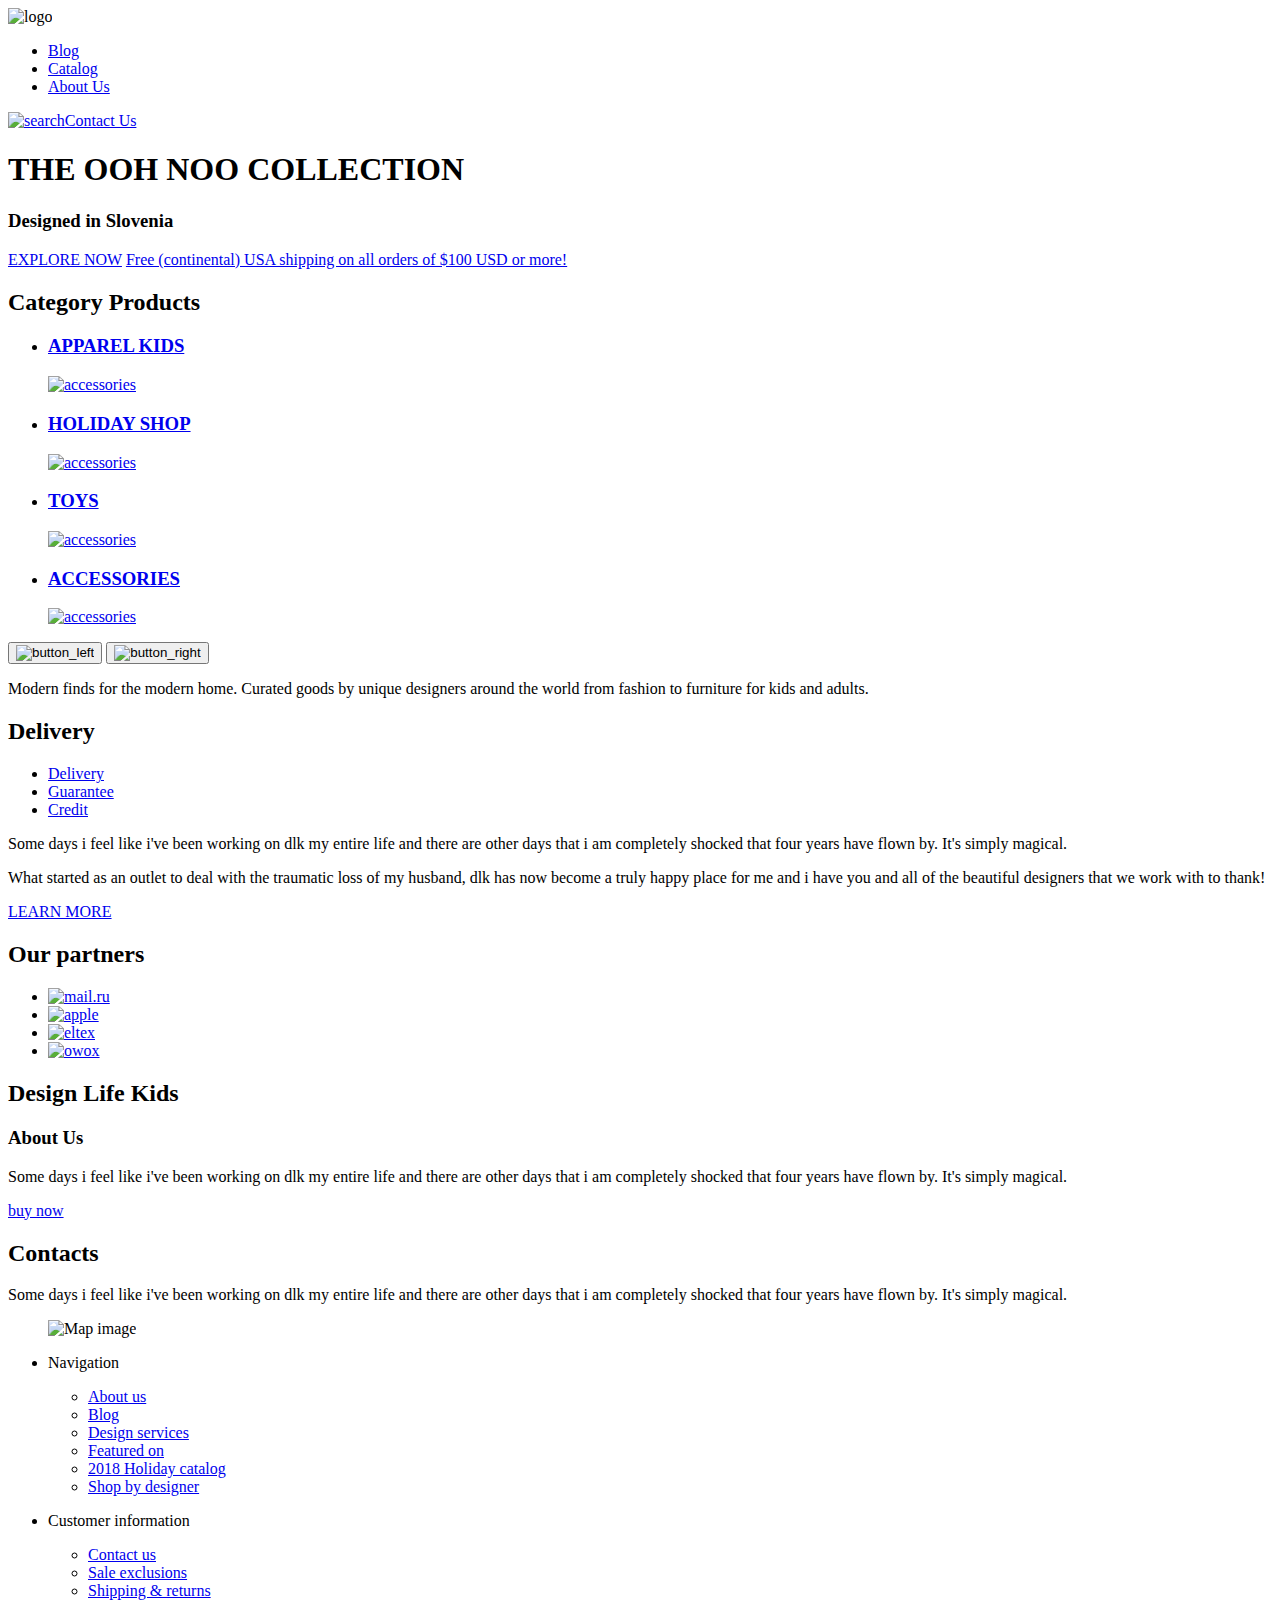
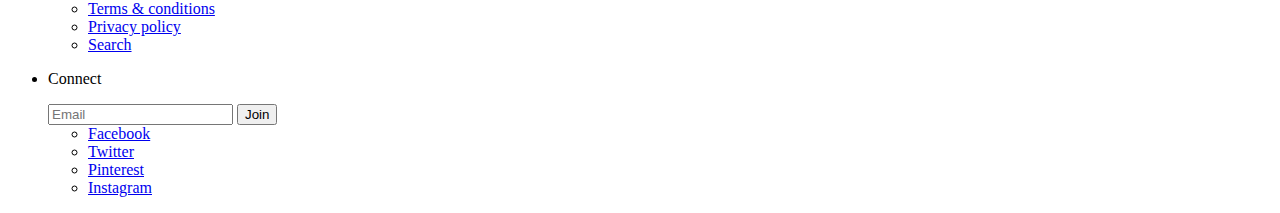
==== index.html @ 6ba68899 "Merge pull request #1 from Bakalavr163/main" ====
<!DOCTYPE html>
<html lang="en">
<head>
    <meta charset="UTF-8">
    <meta http-equiv="X-UA-Compatible" content="IE=edge">
    <meta name="viewport" content="width=device-width, initial-scale=1.0">
    <title>Home page DLK</title>
    <link rel="stylesheet" href="css/common.css" class="css" />
    <link rel="stylesheet" href="css/style.css" class="css" />
</head>
<body>
    <header class="header">
        <img src="#" alt="logo" class="logo">
        <nav class="nav">
            <ul>
                <li>
                    <a href="#">Blog</a>
                </li>
                <li>
                    <a href="#">Catalog</a>
                </li>
                <li>
                    <a href="#">About Us</a>
                </li>
            </ul>
        </nav>
        <a href="#"><img src="#" alt="search">Contact  Us</a>
    </header>

    <main class="container">
        <section class="banner">
            <div class="banner__screen">
                <h1 class="banner__heading">THE OOH NOO COLLECTION</h1>
                <h3 class="banner__title">Designed in Slovenia</h3>
                <a href="#" target="_blank" class="button banner__button">EXPLORE NOW</a>
                <a href="#" target="_blank" class="banner__link">
                Free (continental) USA shipping on all orders of $100 USD or more!</a>
                </div>
        </section>

        <section class="services">
            <h2 class="products_heading">Category Products</h2>
            <ul>
                <li>
                    <a href="#"><h3>APPAREL KIDS</h3></a>
                    <a href="#"><img src="#" alt="accessories"></a>
                </li>
                <li>
                    <a href="#"><h3>HOLIDAY SHOP</h3></a>
                    <a href="#"><img src="#" alt="accessories"></a>
                </li>
                <li>
                    <a href="#"><h3>TOYS</h3></a>
                    <a href="#"><img src="#" alt="accessories"></a>
                </li>
                <li>
                    <a href="#"><h3>ACCESSORIES</h3></a>
                    <a href="#"><img src="#" alt="accessories"></a>
                </li>
            </ul>
        <div>
            <button type="button" class="button_left"><img src="#" alt="button_left"></button>
            <button type="button" class="button_right"><img src="#" alt="button_right"></button>
            <p>Modern finds for the modern home. Curated goods by unique designers around the world from fashion to furniture for kids and adults.</p>
        </div>
        </section>

        <section class="delivery">
            <div class="delivery__info">
              <h2 class="delivery__heading">Delivery</h2>
              <ul class="delivery__list undoted">
                <li class="delivery__item delivery__active">
                  <a href="#" target="_blank" class="delivery__link">Delivery</a>
                </li>
                <li class="delivery__item">
                  <a href="#" target="_blank" class="delivery__link">Guarantee</a>
                </li>
                <li class="delivery__item">
                  <a href="#" target="_blank" class="delivery__link">Credit</a>
                </li>
              </ul>
              <div class="delivery__wraptext">
                <p class="delivery__text">
                  Some days i feel like i've been working on dlk my entire life and
                  there are other days that i am completely shocked that four years
                  have flown by. It's simply magical.
                </p>
                <p class="delivery__text">
                  What started as an outlet to deal with the traumatic loss of my
                  husband, dlk has now become a truly happy place for me and i have
                  you and all of the beautiful designers that we work with to thank!
                </p>
              </div>
              <a href="#" target="_blank" class="button delivery__button">LEARN MORE</a>
            </div>
        </section>

        <section class="partners">
            <h2>Our partners</h2> 
            <ul class="partners__list undoted">
                <li class="partners__item partners__mail">
                  <a href="https://mail.ru/" target="_blank" class="partners__link">
                    <img src="img/mail.png" alt="mail.ru" class="partners__img" />
                  </a>
                </li>
                <li class="partners__item partners__apple">
                  <a
                    href="https://www.apple.com/ru/"
                    target="_blank"
                    class="partners__link"
                  >
                    <img src="img/apple.png" alt="apple" class="partners__img" />
                  </a>
                </li>
                <li class="partners__item partners__eltex">
                  <a
                    href="https://eltex-co.ru/"
                    target="_blank"
                    class="partners__link"
                  >
                    <img src="img/eltex.png" alt="eltex" class="partners__img" />
                  </a>
                </li>
                <li class="partners__item partners__owox">
                  <a
                    href="https://www.owox.ru/"
                    target="_blank"
                    class="partners__link"
                  >
                    <img src="img/owox.png" alt="owox" class="partners__img" />
                  </a>
                </li>
            </ul>
        </section> 
        
        <section class="information">
            <div class="design">
              <div class="design__wrap">
                <h2 class="design__heading">Design Life Kids</h2>
                <h3 class="design__title">About Us</h3>
                <p class="design__text">
                  Some days i feel like i've been working on dlk my entire life and
                  there are other days that i am completely shocked that four years
                  have flown by. It's simply magical.
                </p>
                <a href="#" target="_blank" class="button">buy now</a>
              </div>
            </div>
            <div class="contacts">
              <div class="contacts__wrap">
                <h2 class="contacts__heading">Contacts</h2>
                <p class="contacts__text">
                  Some days i feel like i've been working on dlk my entire life and
                  there are other days that i am completely shocked that four years
                  have flown by. It's simply magical.
                </p>
                <figure class="about__contacts-map">
                <img class="about__contacts-image" src="images/img_map.jpg" alt="Map image" width="473" height="196">
                </figure>
              </div>
            </div>
          </section>

    </main>

    <footer class="footer">

        <div class="footer__wrap container">
          <ul class="footer__sections">
            <li class="footer__section">
                <p class="footer__section-title">Navigation</p>
                <ul class="footer__section-list">
                  <li class="footer__section-item">
                    <a class="footer__section-link" href="#">About us</a>
                  </li>
                  <li class="footer__section-item">
                    <a class="footer__section-link" href="#">Blog</a>
                  </li>
                  <li class="footer__section-item">
                    <a class="footer__section-link" href="#">Design services</a>
                  </li>
                  <li class="footer__section-item">
                    <a class="footer__section-link" href="#">Featured on</a>
                  </li>
                  <li class="footer__section-item">
                    <a class="footer__section-link" href="#">2018 Holiday catalog</a>
                  </li>
                  <li class="footer__section-item">
                    <a class="footer__section-link" href="#">Shop by designer</a>
                  </li>
                </ul>
            </li>

            <li class="footer__section">
                <p class="footer__section-title">Customer information</p>
                <ul class="footer__section-list">
                  <li class="footer__section-item">
                    <a class="footer__section-link" href="#">Contact us</a>
                  </li>
                  <li class="footer__section-item">
                    <a class="footer__section-link" href="#">Sale exclusions</a>
                  </li>
                  <li class="footer__section-item">
                    <a class="footer__section-link" href="#">Shipping & returns</a>
                  </li>
                  <li class="footer__section-item">
                    <a class="footer__section-link" href="#">Terms & conditions</a>
                  </li>
                  <li class="footer__section-item">
                    <a class="footer__section-link" href="#">Privacy policy</a>
                  </li>
                  <li class="footer__section-item">
                    <a class="footer__section-link" href="#">Search</a>
                  </li>
                </ul>
            </li>

            <li class="footer__section">
                <p class="footer__section-title">Connect</p>
                  <form class="footer__section-form" method="post" action="handler.php">
                    <input class="footer__section-input" type="text" name="mailto" value="" placeholder="Email">
                    <button class="footer__section-button" type="submit" name="subscribe">Join</button>
                  </form>
                  <ul class="footer__section-social social">
   
                    <li class="social__item">
                      <a class="social__link social__link--facebook" href="#">Facebook</a>
                    </li>
   
                    <li class="social__item">
                      <a class="social__link social__link--twitter" href="#">Twitter</a>
                    </li>
   
                    <li class="social__item">
                      <a class="social__link social__link--pinterest" href="#">Pinterest</a>
                    </li>
   
                    <li class="social__item">
                      <a class="social__link social__link--instagram" href="#">Instagram</a>
                    </li>
                  </ul>
            </li>
   
          </ul>
        </div>
    </footer>
 
</body>
</html>
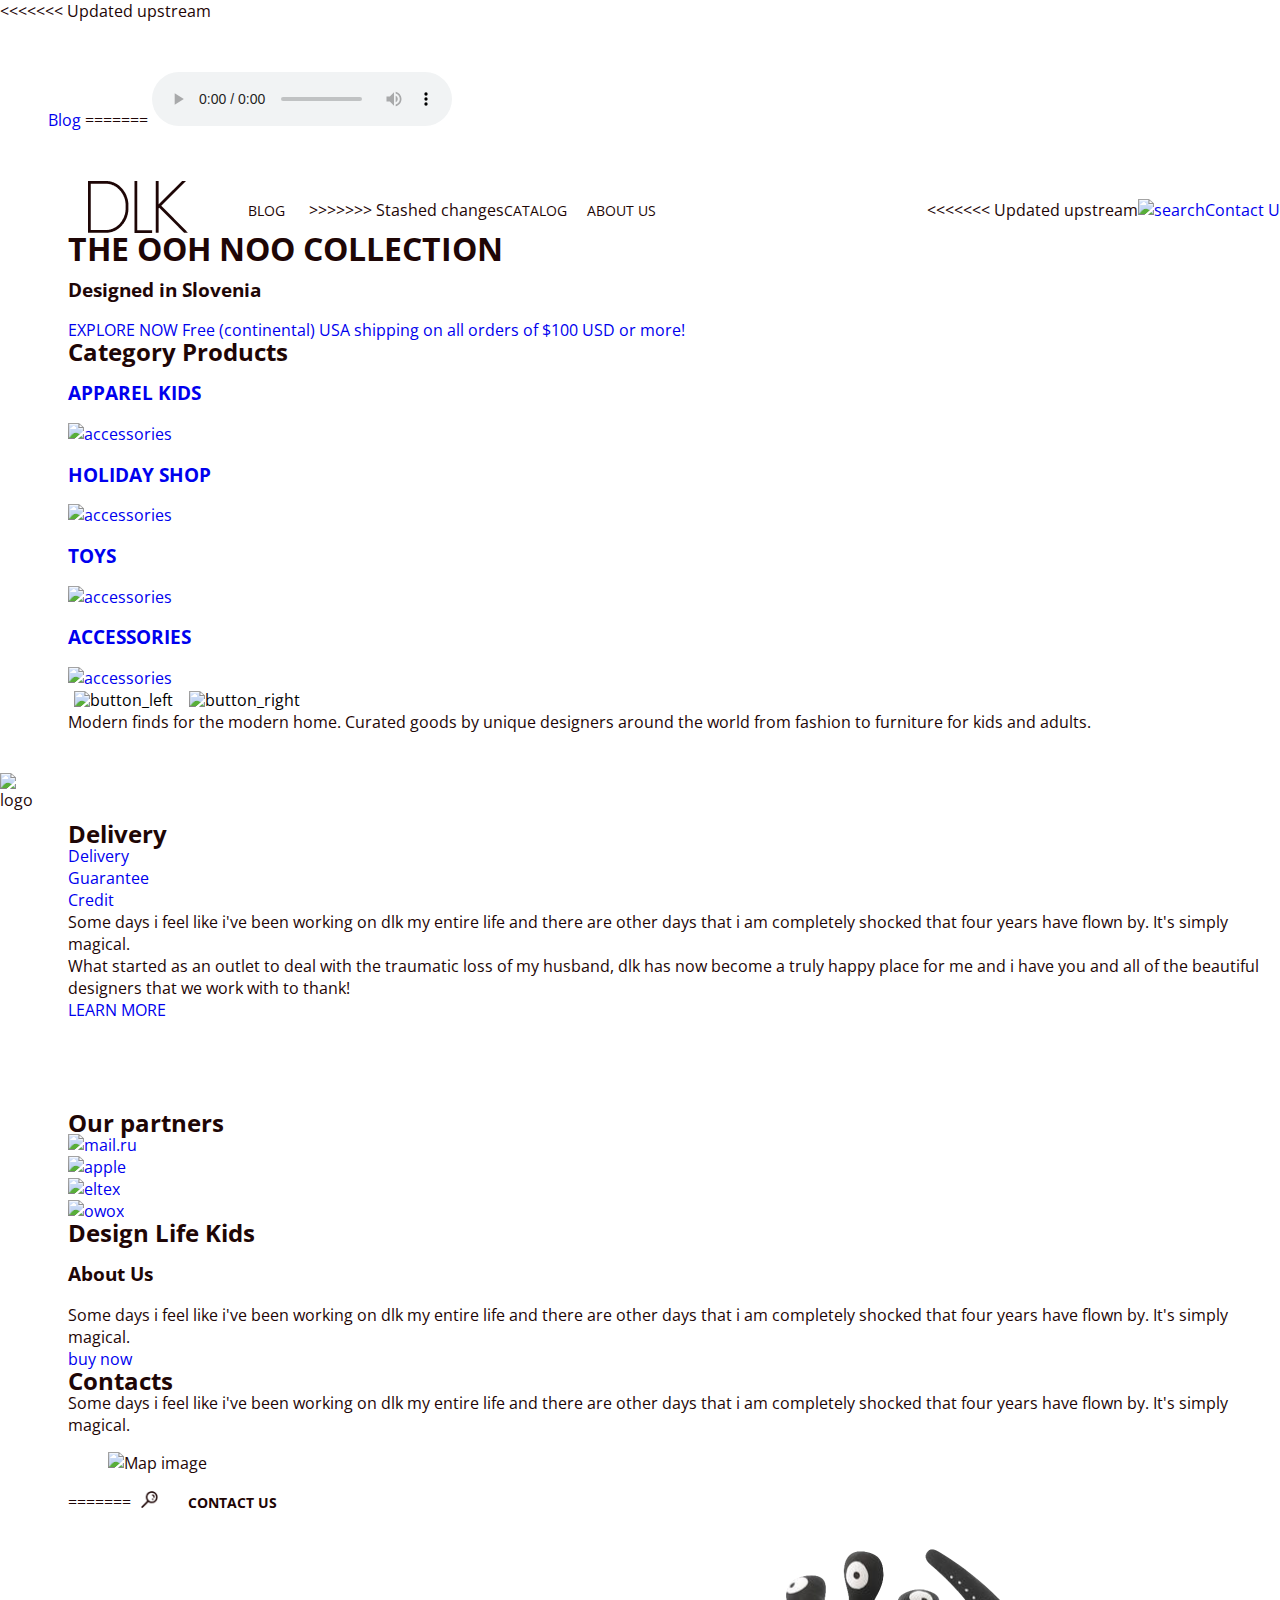
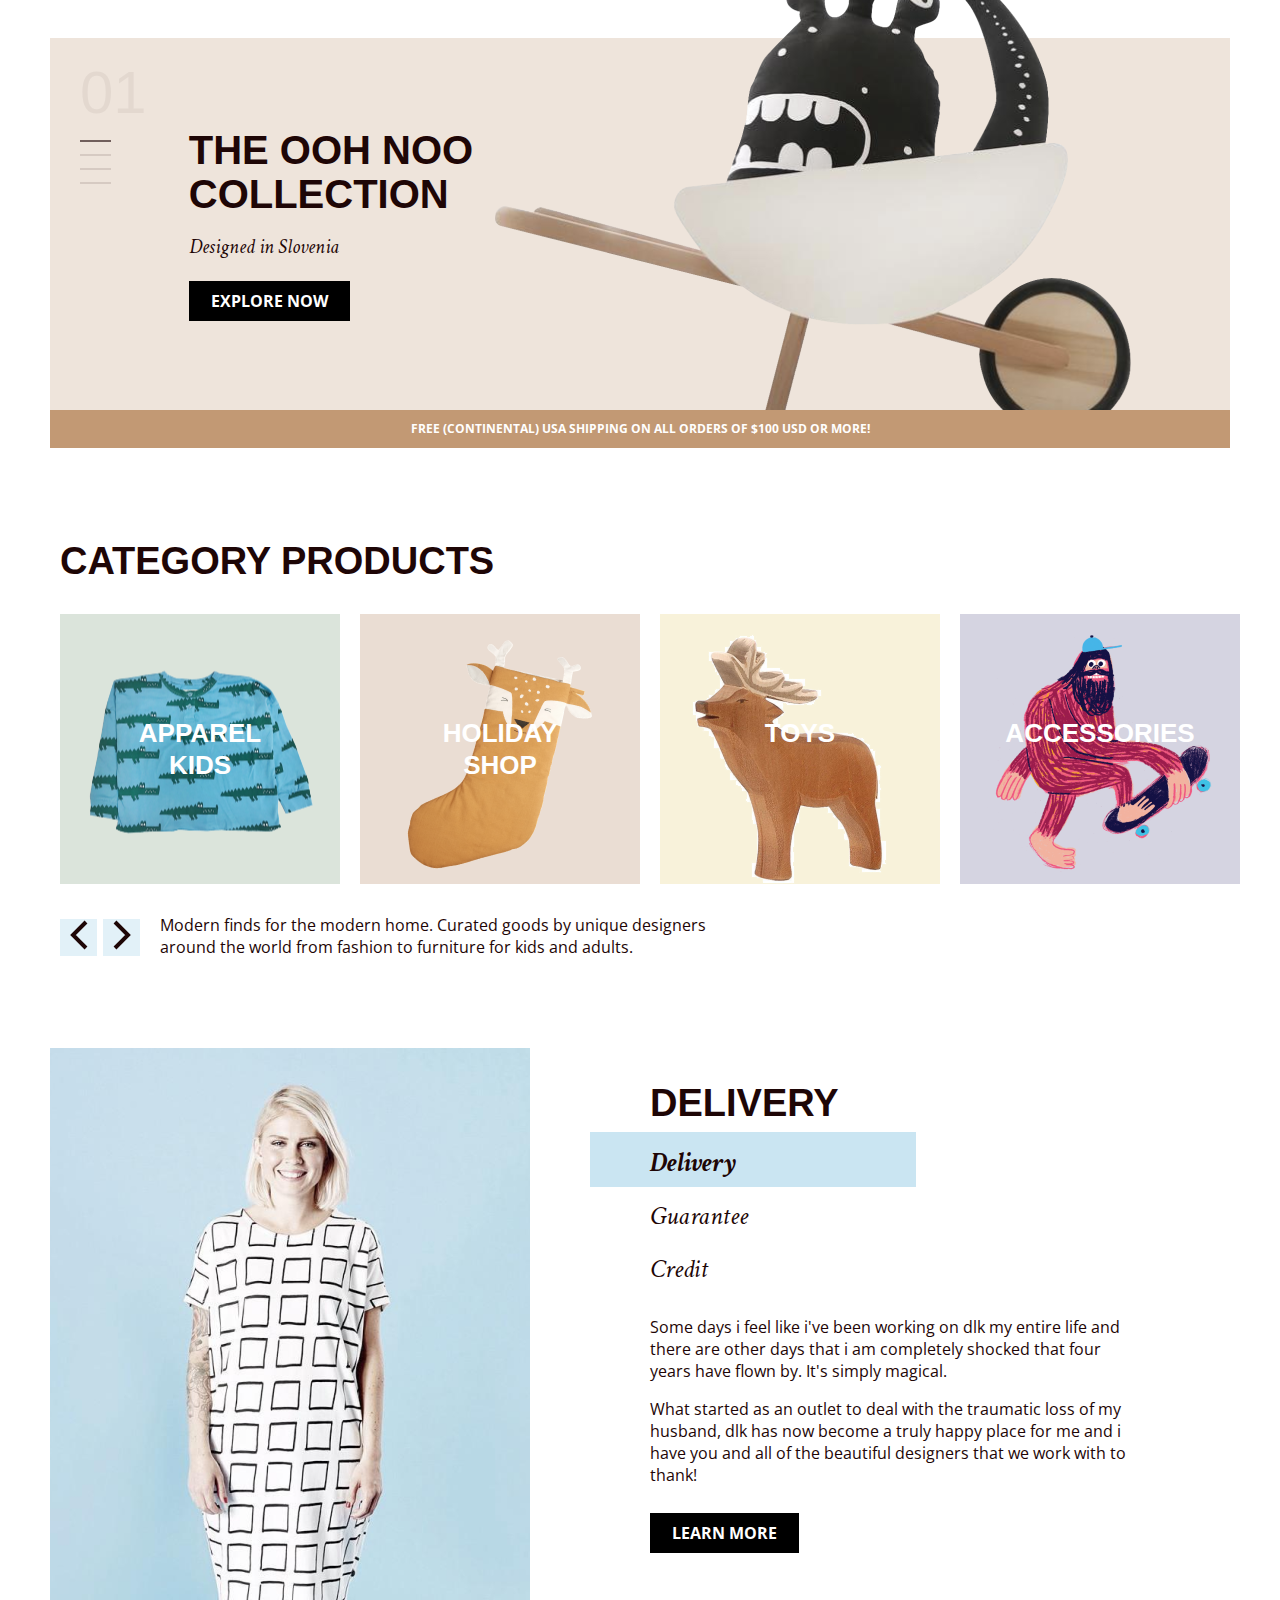
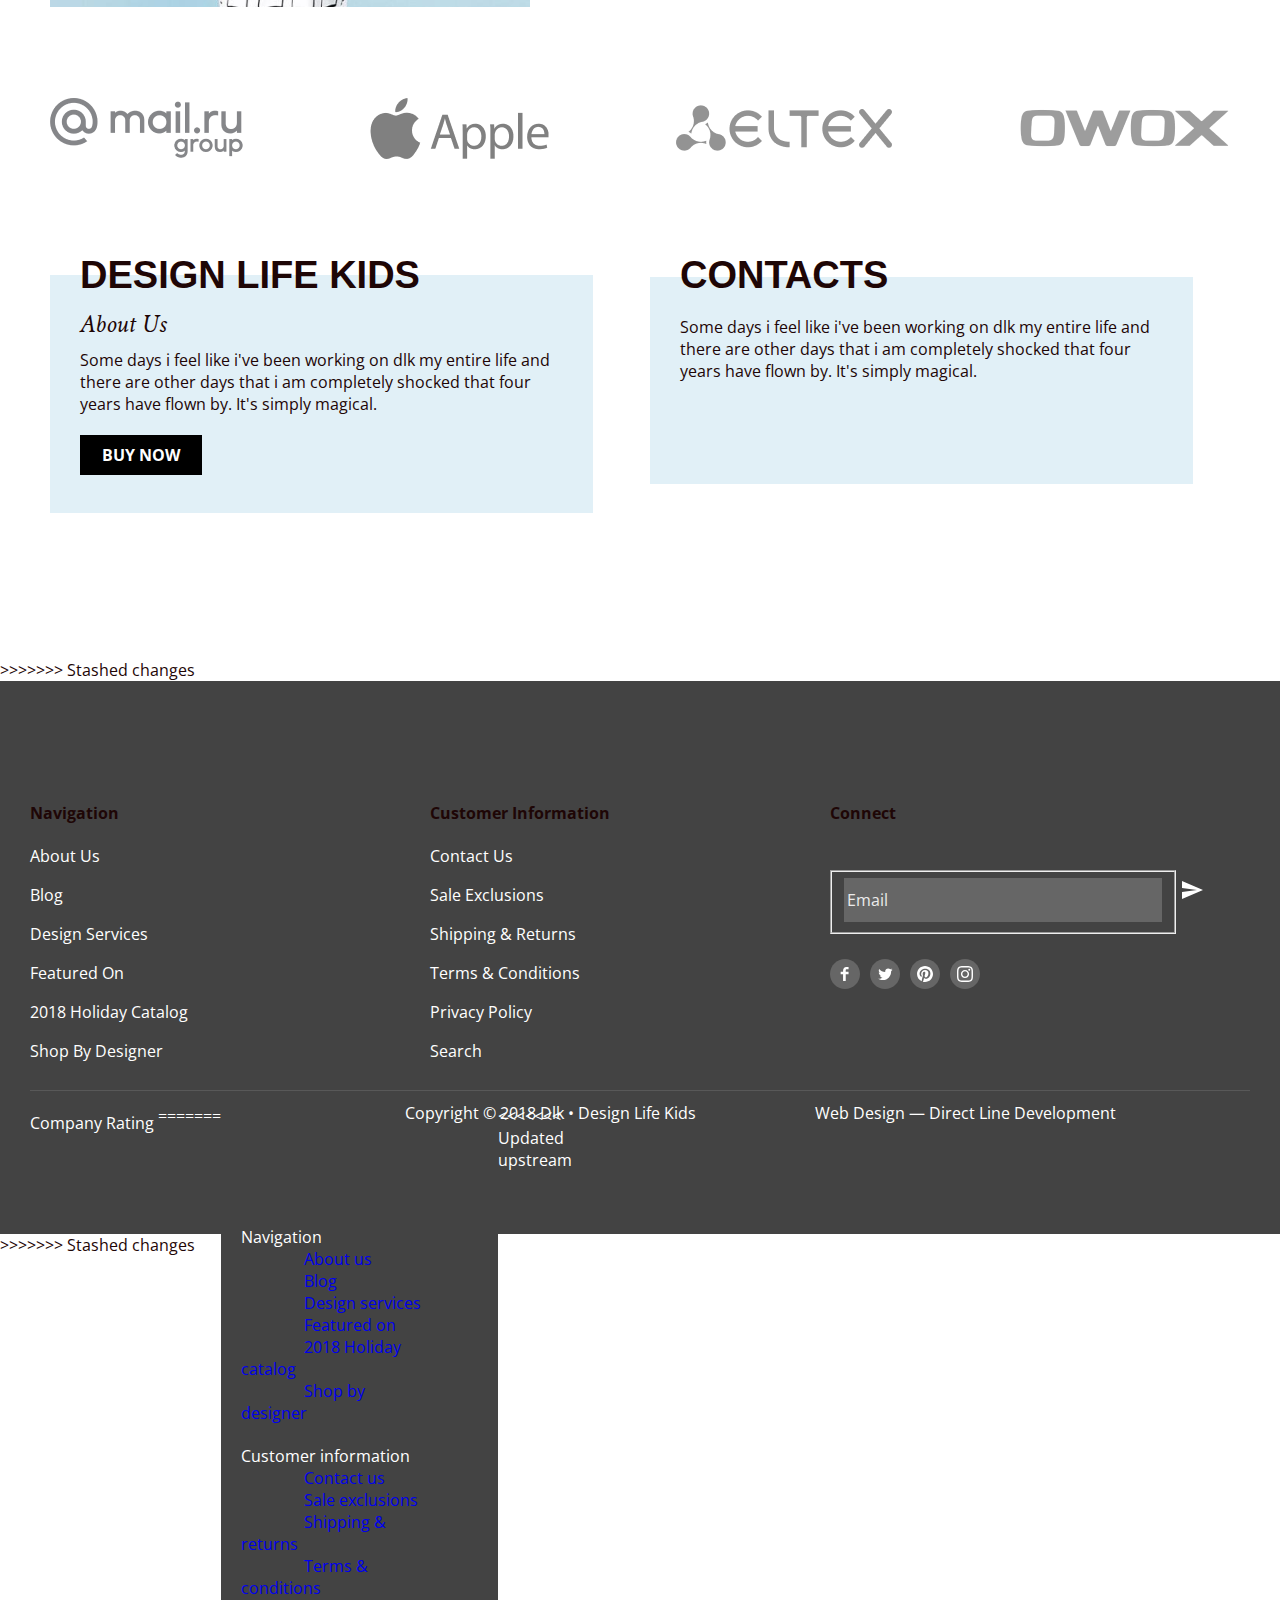
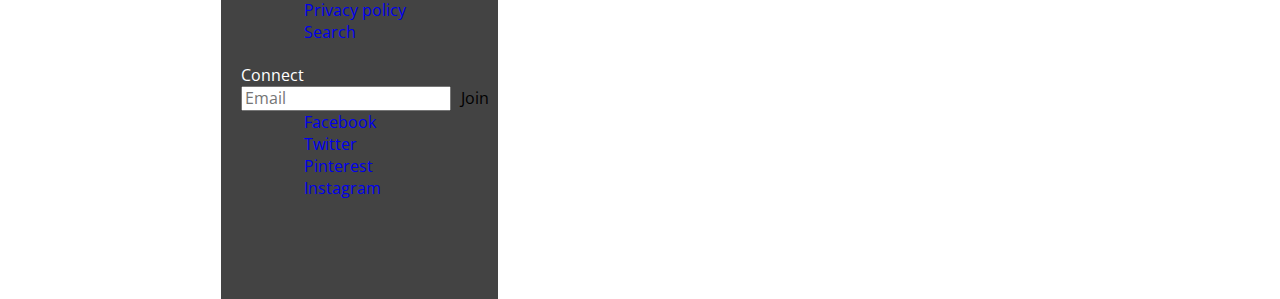
==== commit af72018f: "Web_ver 1.2" ====
--- a/index.html
+++ b/index.html
@@ -2,9 +2,10 @@
 <html lang="en">
 <head>
     <meta charset="UTF-8">
-    <meta http-equiv="X-UA-Compatible" content="IE=edge">
+    <meta http-equiv="X-UA-Compatible" content="IE=edge" />
     <meta name="viewport" content="width=device-width, initial-scale=1.0">
     <title>Home page DLK</title>
+<<<<<<< Updated upstream
     <link rel="stylesheet" href="css/common.css" class="css" />
     <link rel="stylesheet" href="css/style.css" class="css" />
 </head>
@@ -15,15 +16,36 @@
             <ul>
                 <li>
                     <a href="#">Blog</a>
-                </li>
-                <li>
-                    <a href="#">Catalog</a>
-                </li>
-                <li>
-                    <a href="#">About Us</a>
+=======
+    <link rel="stylesheet" href="css/normalize.min.css" class="css" />
+    <link rel="stylesheet" href="css/common.min.css" class="css" />
+    <link rel="stylesheet" href="css/style.min.css" class="css" />
+    <link rel="preconnect" href="https://fonts.googleapis.com" />
+    <link rel="preconnect" href="https://fonts.gstatic.com" crossorigin />
+    <link href="https://fonts.googleapis.com/css2?family=Crimson+Text:ital,wght@1,400;1,700&family=Open+Sans:wght@400;700&display=swap" rel="stylesheet">
+    
+</head>
+<body>
+    <audio preload controls>
+        <source src="audio/Mentis_Kate_Wild-Excuses.mp3" type="audio/mpeg">
+    </audio>
+    <header class="header container">
+        <a href="index.html"><img src="image/logo.png" alt="company logo" class="header-img" Width="100" height="52" aria-label="Go main page"></a>
+        <nav class="header-menu-nav">
+            <ul class="header-menu-list">
+                <li class="header-menu-item">
+                    <a href="blog.html" class="header-menu-items-link">Blog</a>
+>>>>>>> Stashed changes
+                </li>
+                <li class="header-menu-item">
+                    <a href="catalog.html" class="header-menu-items-link">Catalog</a>
+                </li>
+                <li class="header-menu-item">
+                    <a href="#" class="header-menu-items-link">About Us</a>
                 </li>
             </ul>
         </nav>
+<<<<<<< Updated upstream
         <a href="#"><img src="#" alt="search">Contact  Us</a>
     </header>
 
@@ -161,8 +183,284 @@
             </div>
           </section>
 
+=======
+        <button class="header-search" aria-label="search">
+            <img src="image/search.png" alt="loupe" class="header-search-img" width="17" height="17">
+        </button>
+        <a href="contact.html" class="header-contact">Contact us</a>
+    </header>
+    <main class="main">
+        <h1 class="main-title visually-hidden">Design life kids</h1>
+        <section class="hero container">
+            <div class="hero-holder">
+                <div class="hero-wrapper">
+                    <span class="hero-desc">01</span>
+                    <ul class="hero-list">
+                        <li class="hero-item">
+                            <button class="hero-btn hero-btn-active" aria-label="Go to the first slide"></button>
+                        </li>
+                        <li class="hero-item">
+                            <button class="hero-btn" aria-label="Go to the second slide"></button>
+                        </li>
+                        <li class="hero-item">
+                            <button class="hero-btn" aria-label="Go to the third slide"></button>
+                        </li>
+                        <li class="hero-item">
+                            <button class="hero-btn" aria-label="Go to the fourth slide"></button>
+                        </li>
+                    </ul>
+                </div>
+                <div class="hero-wrap">
+                    <h2 class="caption hero-title">The ooh noo collection</h2>
+                    <p class="subtitle hero-text">Designed in Slovenia</p>
+                    <button class="btn hero-button">Explore now</button>
+                </div>
+                <img src="image/slider-pic.png" alt="slider image" class="slider-img" width="636" height="461">
+            </div>
+            <p class="hero-txt">Free (continental) USA shipping on all orders of $100 USD or more!</p>         
+        </section>
+        <section class="products container">
+            <h2 class="products-title caption">Category Products</h2>
+            <ul class="products-list">
+                <li class="products-item">
+                    <a href="#" class="products-link caption">Apparel Kids</a>
+                    <img src="image/ApparelKids.png" alt="children's clothes" class="products-img" width="244" height="177">
+                </li>
+                <li class="products-item">
+                    <a href="#" class="products-link caption">Holiday shop</a>
+                    <img src="image/HolidayShop.png" alt="thing for a holiday" class="products-img"  width="208" height="244">
+                </li>
+                <li class="products-item">
+                    <a href="toys.html" class="products-link caption">Toys</a>
+                    <img src="image/Toys.png" alt="toy" class="products-img"  width="270" height="270">
+                </li>
+                <li class="products-item">
+                    <a href="#" class="products-link caption">Accessories</a>
+                    <img src="image/Accessories.png" alt="accessories" class="products-img"  width="240" height="250">
+                </li>
+            </ul>
+            <div class="products-text">
+                <button class="products-control-back" aria-label="show previous category">
+                    <svg width="18" height="30" viewBox="0 0 18 30" fill="none" xmlns="http://www.w3.org/2000/svg">
+                        <path d="M16 2L3 15L16 28" stroke="#1E0606" stroke-width="4" />
+                    </svg>
+                </button>
+                <button class="products-control-forward" aria-label="show next category">
+                    <svg width="18" height="30" viewBox="0 0 18 30" fill="none" xmlns="http://www.w3.org/2000/svg">
+                        <path d="M2 2L15 15L2 28" stroke="#1E0606" stroke-width="4" />
+                    </svg>
+                </button>
+                <p class="products-desc">Modern finds for the modern home. Curated goods by unique designers around the
+                    world from fashion to
+                    furniture for kids and adults.</p>
+            </div>
+        </section>
+        <section class="delivery container">
+            <h2 class="delivery-title visually-hidden">Delivery</h2>
+            <img src="image/delivery.png" alt="woman" class="delivery-img"  width="480" height="559">
+            <div class="delivery-txt">
+                <h2 class="delivery-txt-subtitle caption">Delivery</h2>
+                <ul class="delivery-txt-list">
+                    <li class="delivery-txt-list-item">
+                        <button class="delivery-txt-btn delivery-txt-btn-active">Delivery</button>
+                    </li>
+                    <li class="delivery-txt-list-item">
+                        <button class="delivery-txt-btn">Guarantee</button>
+                    </li>
+                    <li class="delivery-txt-list-item">
+                        <button class="delivery-txt-btn">Credit</button>
+                    </li>
+                </ul>
+                <p class="delivery-txt-desc">
+                    Some days i feel like i've been working on dlk my entire life and there are other days that
+                    i am completely
+                    shocked that four years have flown by. It's simply magical.
+                </p>
+                <p class="delivery-txt-desc">
+                    What started as an outlet to deal with the traumatic loss of my husband, dlk has now become a truly
+                    happy
+                    place for me and i have you and all of the beautiful designers that we work with to thank!
+                </p>
+                <a href="#" class="delivery-txt-link btn">LEARN MORE</a>
+            </div>
+        </section>
+        <section class="partners container">
+            <h2 class="parthers-title visually-hidden">partners</h2>
+            <ul class="parthers-list">
+                <li class="partners-list-item">
+                    <a href="#" class="partners-item-link"><img src="image/partners/mail.png" alt=" logo mail"
+                            class="partners-img"  width="193" height="60"></a>
+                </li>
+                <li class="partners-list-item">
+                    <a href="#" class="partners-item-link"><img src="image/partners/apple.png" alt="logo apple"
+                            class="partners-img"  width="179" height="61"></a>
+                </li>
+                <li class="partners-list-item">
+                    <a href="#" class="partners-item-link"><img src="image/partners/eltex.png" alt="logo eltex"
+                            class="partners-img"  width="216" height="46"></a>
+                </li>
+                <li class="partners-list-item">
+                    <a href="#" class="partners-item-link"><img src="image/partners/owox.png" alt="logo owox"
+                            class="partners-img"  width="211" height="40"></a>
+                </li>
+            </ul>
+        </section>
+        <section class="info container">
+            <h2 class="info-title visually-hidden">info</h2>
+            <div class="info-wrapper">
+                <section class="info-about-us">
+                    <h2 class="info-about-us-title caption">Design Life Kids</h2>
+                    <p class="info-about-us-subtitle subtitle">About Us</p>
+                    <p class="info-about-us-text">
+                        Some days i feel like i've been working on dlk my entire life and there are other days that
+                        i am completely shocked that four years have flown by. It's simply magical.
+                    </p>
+                    <button class="info-about-us-button btn">Buy now</button>
+                </section>
+                <section class="info-contacts">
+                    <h2 class="info-contacts-title caption">Contacts</h2>
+                    <p class="info-contacts-desc">
+                        Some days i feel like i've been working on dlk my entire life and there are other days that
+                        i am completely shocked that four years have flown by. It's simply magical.
+                    </p>
+                    <div class="info-contact-map">
+                        <iframe src="https://www.google.com/maps/embed?pb=!1m14!1m8!1m3!1d7500.586934183877!2d-122.42102936415478!3d37.77578096629035!3m2!1i1024!2i768!4f13.1!3m3!1m2!1s0x8085809c6c8f4459%3A0xb10ed6d9b5050fa5!2sTwitter!5e0!3m2!1sen!2sru!4v1612109998438!5m2!1sen!2sru" frameborder="0"></iframe>
+                    </div>
+                </section>
+            </div>
+        </section>
+>>>>>>> Stashed changes
     </main>
-
+</main>
+<footer>
+    <div class="footer container">
+        <div class="footer__nav">
+            <div class="footer__menu">
+                <h4>Navigation</h4>
+                <ul class="footer__list undoted">
+                    <li>
+                        <a href="#">About Us</a>
+                    </li>
+                    <li>
+                        <a href="#">Blog</a>
+                    </li>
+                    <li>
+                        <a href="#">Design Services</a>
+                    </li>
+                    <li>
+                        <a href="#">Featured On</a>
+                    </li>
+                    <li>
+                        <a href="#">2018 Holiday Catalog</a>
+                    </li>
+                    <li>
+                        <a href="#">Shop By Designer</a>
+                    </li>
+                </ul>
+            </div>
+            <div class="footer__info">
+                <h4>Customer Information</h4>
+                <ul class="footer__list undoted">
+                    <li>
+                        <a href="#">Contact Us</a>
+                    </li>
+                    <li>
+                        <a href="#">Sale Exclusions</a>
+                    </li>
+                    <li>
+                        <a href="#">Shipping & Returns</a>
+                    </li>
+                    <li>
+                        <a href="#">Terms & Conditions</a>
+                    </li>
+                    <li>
+                        <a href="#">Privacy Policy</a>
+                    </li>
+                    <li>
+                        <a href="#">Search</a>
+                    </li>
+                </ul>
+            </div>
+            <div class="footer__contacts">
+                <h4>Connect</h4>
+                <div>
+                    <form action="#" class="footer__form">
+                        <fieldset class="footer__fieldset">
+                            <div>
+                                <label for="input-footer"></label>
+                                <input type="email" placeholder="Email" class="footer__input" id="input-footer" />
+                            </div>
+                        </fieldset>
+                        <button class="button button__footer" aria-label="aplay">
+                            <svg width="21" height="18" viewBox="0 0 21 18" fill="none"
+                                xmlns="http://www.w3.org/2000/svg">
+                                <path d="M0.00999999 18L21 9L0.00999999 0L0 7L15 9L0 11L0.00999999 18Z"
+                                    fill="white" />
+                            </svg>
+                        </button>
+                    </form>
+                </div>
+                <ul class="footer__list footer__linklist undoted">
+                    <li>
+                        <a href="#">
+                            <svg width="30" height="30" viewBox="0 0 30 30" fill="none" xmlns="http://www.w3.org/2000/svg">
+                                <path fill-rule="evenodd" clip-rule="evenodd" d="M0 15C0 6.71573 6.71573 0 15 0C23.2843 0 30 6.71573 30 15C30 23.2843 23.2843 30 15 30C6.71573 30 0 23.2843 0 15Z"
+                                    fill="#666666"/>
+                                <path fill-rule="evenodd" clip-rule="evenodd" d="M18.5527 10.3672H16.2967C16.0307 10.3672 15.7337 10.7172 15.7337 11.1852V12.8142H18.5527V15.1352H15.7337V22.1052H13.0707V15.1352H10.6577V12.8142H13.0707V11.4472C13.0707 9.48823 14.4317 7.89423 16.2967 7.89423H18.5527V10.3672Z"
+                                    fill="white" />
+                            </svg>
+                        </a>
+                    </li>
+                    <li>
+                        <a href="#">
+                            <svg width="30" height="30" viewBox="0 0 30 30" fill="none"
+                                xmlns="http://www.w3.org/2000/svg">
+                                <path fill-rule="evenodd" clip-rule="evenodd"
+                                    d="M0 15C0 6.71573 6.71573 0 15 0C23.2843 0 30 6.71573 30 15C30 23.2843 23.2843 30 15 30C6.71573 30 0 23.2843 0 15Z"
+                                    fill="#666666" />
+                                <path fill-rule="evenodd" clip-rule="evenodd"
+                                    d="M21.1006 12.2891C21.1056 12.4161 21.1096 12.5431 21.1096 12.6721C21.1096 16.5761 18.1366 21.0781 12.7026 21.0781C11.0346 21.0781 9.48058 20.5881 8.17358 19.7501C8.40658 19.7771 8.64158 19.7911 8.87958 19.7911C10.2636 19.7911 11.5376 19.3181 12.5486 18.5251C11.2556 18.5021 10.1656 17.6481 9.78758 16.4751C9.96858 16.5101 10.1546 16.5271 10.3446 16.5271C10.6136 16.5271 10.8746 16.4921 11.1226 16.4241C9.77158 16.1521 8.75158 14.9591 8.75158 13.5271V13.4901C9.15058 13.7111 9.60758 13.8441 10.0916 13.8591C9.29858 13.3301 8.77758 12.4261 8.77758 11.4001C8.77758 10.8591 8.92258 10.3521 9.17658 9.91612C10.6326 11.7031 12.8106 12.8791 15.2656 13.0021C15.2156 12.7851 15.1906 12.5601 15.1906 12.3281C15.1906 10.6971 16.5126 9.37512 18.1446 9.37512C18.9936 9.37512 19.7616 9.73212 20.2996 10.3071C20.9736 10.1761 21.6056 9.93012 22.1766 9.59012C21.9556 10.2811 21.4886 10.8591 20.8766 11.2251C21.4746 11.1541 22.0446 10.9961 22.5756 10.7601C22.1776 11.3521 21.6776 11.8731 21.1006 12.2891Z"
+                                    fill="white" />
+                            </svg>
+                        </a>
+                    </li>
+                    <li>
+                        <a href="#">
+                            <svg width="30" height="30" viewBox="0 0 30 30" fill="none"
+                                xmlns="http://www.w3.org/2000/svg">
+                                <path fill-rule="evenodd" clip-rule="evenodd"
+                                    d="M0 15C0 6.71573 6.71573 0 15 0C23.2843 0 30 6.71573 30 15C30 23.2843 23.2843 30 15 30C6.71573 30 0 23.2843 0 15Z"
+                                    fill="#666666" />
+                                <path fill-rule="evenodd" clip-rule="evenodd"
+                                    d="M15.0005 7C10.5825 7 7 10.5816 7 15.0005C7 18.2754 8.97001 21.0902 11.7896 22.3273C11.767 21.7694 11.7858 21.0977 11.9279 20.49C12.0821 19.8408 12.9571 16.1313 12.9571 16.1313C12.9571 16.1313 12.7021 15.6205 12.7021 14.865C12.7021 13.6796 13.3898 12.7943 14.245 12.7943C14.9722 12.7943 15.3241 13.3409 15.3241 13.9957C15.3241 14.7267 14.8575 15.8208 14.6176 16.8341C14.4172 17.6836 15.0428 18.3751 15.8801 18.3751C17.3957 18.3751 18.4165 16.4286 18.4165 14.1218C18.4165 12.3691 17.2358 11.0567 15.088 11.0567C12.6617 11.0567 11.1498 12.8658 11.1498 14.8866C11.1498 15.5847 11.3549 16.0758 11.6767 16.4559C11.8253 16.6318 11.8451 16.7014 11.7914 16.9027C11.7538 17.0486 11.6654 17.4042 11.6287 17.5444C11.5751 17.7466 11.4114 17.82 11.2288 17.7448C10.1102 17.2885 9.58999 16.0645 9.58999 14.6881C9.58999 12.4161 11.5064 9.68972 15.3072 9.68972C18.3619 9.68972 20.3724 11.9015 20.3724 14.2732C20.3724 17.4117 18.6282 19.7562 16.0551 19.7562C15.1924 19.7562 14.3795 19.2895 14.1011 18.7599C14.1011 18.7599 13.6363 20.6029 13.5385 20.9585C13.3691 21.5747 13.037 22.1919 12.7332 22.6717C13.4529 22.8843 14.213 23 15.0005 23C19.4184 23 23 19.4184 23 15.0005C23 10.5816 19.4184 7 15.0005 7Z"
+                                    fill="white" />
+                            </svg>
+                        </a>
+                    </li>
+                    <li>
+                        <a href="https://www.instagram.com/" target="_self">
+                            <svg width="30" height="30" viewBox="0 0 30 30" fill="none"
+                                xmlns="http://www.w3.org/2000/svg">
+                                <path fill-rule="evenodd" clip-rule="evenodd"
+                                    d="M0 15C0 6.71573 6.71573 0 15 0C23.2843 0 30 6.71573 30 15C30 23.2843 23.2843 30 15 30C6.71573 30 0 23.2843 0 15Z"
+                                    fill="#666666" />
+                                <path fill-rule="evenodd" clip-rule="evenodd"
+                                    d="M15 7C12.8273 7 12.5549 7.0092 11.7016 7.04813C10.8501 7.08697 10.2686 7.22223 9.7597 7.42C9.23363 7.62443 8.7875 7.89797 8.3427 8.3427C7.89797 8.7875 7.62443 9.23363 7.42 9.7597C7.22223 10.2686 7.08697 10.8501 7.04813 11.7016C7.0092 12.5549 7 12.8273 7 15C7 17.1727 7.0092 17.4451 7.04813 18.2984C7.08697 19.1499 7.22223 19.7314 7.42 20.2403C7.62443 20.7664 7.89797 21.2125 8.3427 21.6573C8.7875 22.102 9.23363 22.3756 9.7597 22.58C10.2686 22.7778 10.8501 22.913 11.7016 22.9519C12.5549 22.9908 12.8273 23 15 23C17.1727 23 17.4451 22.9908 18.2984 22.9519C19.1499 22.913 19.7314 22.7778 20.2403 22.58C20.7664 22.3756 21.2125 22.102 21.6573 21.6573C22.102 21.2125 22.3756 20.7664 22.58 20.2403C22.7778 19.7314 22.913 19.1499 22.9519 18.2984C22.9908 17.4451 23 17.1727 23 15C23 12.8273 22.9908 12.5549 22.9519 11.7016C22.913 10.8501 22.7778 10.2686 22.58 9.7597C22.3756 9.23363 22.102 8.7875 21.6573 8.3427C21.2125 7.89797 20.7664 7.62443 20.2403 7.42C19.7314 7.22223 19.1499 7.08697 18.2984 7.04813C17.4451 7.0092 17.1727 7 15 7ZM15 8.44143C17.1361 8.44143 17.3891 8.4496 18.2327 8.4881C19.0127 8.52367 19.4363 8.65397 19.7182 8.76353C20.0916 8.90867 20.3581 9.08203 20.638 9.362C20.918 9.6419 21.0913 9.9084 21.2365 10.2818C21.346 10.5637 21.4763 10.9873 21.5119 11.7673C21.5504 12.6109 21.5586 12.8639 21.5586 15C21.5586 17.1361 21.5504 17.3891 21.5119 18.2327C21.4763 19.0127 21.346 19.4363 21.2365 19.7182C21.0913 20.0916 20.918 20.3581 20.638 20.638C20.3581 20.918 20.0916 21.0913 19.7182 21.2365C19.4363 21.346 19.0127 21.4763 18.2327 21.5119C17.3892 21.5504 17.1363 21.5586 15 21.5586C12.8637 21.5586 12.6108 21.5504 11.7673 21.5119C10.9873 21.4763 10.5637 21.346 10.2818 21.2365C9.9084 21.0913 9.64193 20.918 9.36197 20.638C9.08207 20.3581 8.90867 20.0916 8.76353 19.7182C8.65397 19.4363 8.52367 19.0127 8.4881 18.2327C8.4496 17.3891 8.44143 17.1361 8.44143 15C8.44143 12.8639 8.4496 12.6109 8.4881 11.7673C8.52367 10.9873 8.65397 10.5637 8.76353 10.2818C8.90867 9.9084 9.08203 9.6419 9.36197 9.362C9.64193 9.08203 9.9084 8.90867 10.2818 8.76353C10.5637 8.65397 10.9873 8.52367 11.7673 8.4881C12.6109 8.4496 12.8639 8.44143 15 8.44143ZM10.8919 15C10.8919 12.7311 12.7311 10.8919 15 10.8919C17.2689 10.8919 19.1081 12.7311 19.1081 15C19.1081 17.2689 17.2689 19.1081 15 19.1081C12.7311 19.1081 10.8919 17.2689 10.8919 15ZM15 17.6667C13.5272 17.6667 12.3333 16.4728 12.3333 15C12.3333 13.5272 13.5272 12.3333 15 12.3333C16.4728 12.3333 17.6667 13.5272 17.6667 15C17.6667 16.4728 16.4728 17.6667 15 17.6667ZM19.2704 11.6896C19.8006 11.6896 20.2304 11.2598 20.2304 10.7296C20.2304 10.1994 19.8006 9.76957 19.2704 9.76957C18.7402 9.76957 18.3104 10.1994 18.3104 10.7296C18.3104 11.2598 18.7402 11.6896 19.2704 11.6896Z"
+                                    fill="white" />
+                            </svg>
+                        </a>
+                    </li>
+                </ul>
+            </div>
+        </div>
+        <div class="footer__endinfo">
+            <div class="footer__raiting">
+                <p>Company Rating</p>
+                <div class="rating_block">
+                    <input name="rating" value="5" id="rating_5" type="radio" />
+                    <label for="rating_5" class="label_rating"></label>
+
+<<<<<<< Updated upstream
     <footer class="footer">
 
         <div class="footer__wrap container">
@@ -247,3 +545,61 @@
  
 </body>
 </html>  
+=======
+                    <input name="rating" value="4" id="rating_4" type="radio" />
+                    <label for="rating_4" class="label_rating"></label>
+
+                    <input name="rating" value="3" id="rating_3" type="radio" />
+                    <label for="rating_3" class="label_rating"></label>
+
+                    <input name="rating" value="2" id="rating_2" type="radio" />
+                    <label for="rating_2" class="label_rating"></label>
+
+                    <input name="rating" value="1" id="rating_1" type="radio" />
+                    <label for="rating_1" class="label_rating"></label>
+                </div>
+            </div>
+            <a href="#">Copyright © 2018 Dlk • Design Life Kids</a>
+            <a href="#">Web Design — Direct Line Development</a>
+        </div>
+    </div>
+</footer>
+<section class="popup">
+    <h3 class="popup__title hidden">Popup</h3>
+    <div class="popup__wrapper">
+        <button class="popup__close popup__close_js">
+            <svg width="15" height="15" viewBox="0 0 15 15" fill="none" xmlns="http://www.w3.org/2000/svg">
+                <path d="M2.21902 14.6113C1.70029 15.1295 0.893368 15.1295 0.374636 14.6113C0.11527 14.3522 -6.13512e-07 14.0355 -5.9841e-07 13.69C-5.83308e-07 13.3445 0.11527 13.0278 0.374636 12.7687L5.64841 7.5L0.374637 2.23127C0.115271 1.97215 -7.23629e-08 1.65547 -5.72611e-08 1.30998C-4.21593e-08 0.964491 0.115271 0.647806 0.374637 0.388689C0.893369 -0.129545 1.70029 -0.129545 2.21902 0.388689L7.4928 5.65738L12.7666 0.38869C13.2853 -0.129545 14.0922 -0.129545 14.611 0.38869C15.1297 0.906924 15.1297 1.71304 14.611 2.23127L9.33718 7.5L14.611 12.7687C15.1297 13.287 15.1297 14.0931 14.611 14.6113C14.0922 15.1295 13.2853 15.1295 12.7666 14.6113L7.4928 9.34258L2.21902 14.6113Z" fill="white"/>
+                </svg>
+        </button>
+        <form action="#" class="popup__form">
+            <fieldset>
+                <div class="label-wrapper">
+                    <label for="input-name">Name</label>
+                    <input type="text" id="input-name" class="contact__input" placeholder="Ivan Ivanov" required>
+                </div>
+            </fieldset>
+            <fieldset class="field_2_column">
+                <div class="label-wrapper">
+                    <label for="input-phone">Phone</label>
+                    <input type="number" id="input-phone" class="contact__input" required>
+                </div>
+                <div class="label-wrapper">
+                    <label for="input-email">Email</label>
+                    <input type="email" id="input-email" class="contact__input" required>
+                </div>
+            </fieldset>
+            <fieldset>
+                <div class="label-wrapper">
+                    <label>Message</label>
+                    <textarea cols="30" rows="10"></textarea>
+                </div>
+            </fieldset>
+            <button type="submit" class="button contactus__button">Submit</button>
+        </form>
+    </div>
+</section>
+<script src="js/script.min.js"></script>
+</body>
+</html>
+>>>>>>> Stashed changes
--- a/css/common.css
+++ b/css/common.css
@@ -0,0 +1,767 @@
+body {
+    font-family: 'Open Sans', 'Arial', sans-serif;
+    font-style: normal;
+    font-weight: normal;
+    font-size: 16px;
+    line-height: 22px;
+    color: #1E0606;
+}
+
+a {
+    text-decoration: none;
+}
+
+ul{
+    list-style: none;
+    margin: 0;
+    padding: 0;
+}
+
+.visually-hidden {
+    position: absolute;
+    width: 1px;
+    height: 1px;
+    margin: -1px;
+    border: 0;
+    padding: 0;
+    white-space: nowrap;
+    -webkit-clip-path: inset(100%);
+            clip-path: inset(100%);
+    clip: rect(0 0 0 0);
+    overflow: hidden;
+}
+
+h1, h2, p, span {
+    margin: 0;
+    padding: 0;
+}
+
+.container {
+    margin: 0 auto;
+    width: 100%;
+    max-width: 1220px;
+    padding: 0 20px;
+}
+
+.caption {
+    font-family: 'Montserrat', 'Calibri',  sans-serif;
+    font-style: normal;
+    font-weight: bold;
+    font-size: 40px;
+    line-height: 44px;
+    text-transform: uppercase;
+}
+
+.subtitle {
+    font-family: 'Crimson Text', 'Book Antiqua', serif;
+    font-style: italic;
+    font-weight: 400;
+    font-size: 26px;
+    line-height: 32px;
+}
+
+.btn{
+    display: -webkit-box;
+    display: -ms-flexbox;
+    display: flex;
+    padding: 9px 22px;
+    min-width: 80px;
+    text-align: center;
+    font-style: normal;
+    font-weight: bold;
+    border: 0;
+    font-size: 16px;
+    line-height: 22px;
+    text-decoration: none;
+    text-transform: uppercase;
+    color: #FFFFFF;
+    background-color: #000000; 
+    -webkit-transition: background-color 0.3s ease; 
+    -o-transition: background-color 0.3s ease; 
+    transition: background-color 0.3s ease;
+ }
+
+ .btn:hover{
+    cursor: pointer;
+    background-color: #C29974;
+ }
+
+ .btn:active{
+    cursor: pointer;
+    background-color:#CFAF91;
+ }
+
+ .btn:disabled{
+    background-color: #C1C1C1;
+ }
+
+/*Header*/
+.header{
+    display: -webkit-box;
+    display: -ms-flexbox;
+    display: flex;
+    -webkit-box-orient: horizontal;
+    -webkit-box-direction: normal;
+        -ms-flex-direction: row;
+            flex-direction: row;
+    -webkit-box-align: center;
+        -ms-flex-align: center;
+            align-items: center;
+    padding-top: 50px;
+}
+
+.header-img{
+    padding-left: 20px;
+    padding-right: 60px;
+}
+
+.header-img:hover{
+    opacity: 0.5;
+}
+
+.header-img:active{
+    opacity: 0.2;
+}
+
+.header-menu-nav{
+    margin-right: auto;
+}
+
+.header-menu-list{
+    display:-webkit-box;
+    display:-ms-flexbox;
+    display:flex;
+    -webkit-box-orient: horizontal;
+    -webkit-box-direction: normal;
+        -ms-flex-direction: row;
+            flex-direction: row;
+    -ms-flex-wrap: wrap;
+        flex-wrap: wrap;
+    max-width: 780px;
+}
+
+.header-menu-items-link {
+    font-weight: normal;
+    font-size: 14px;
+    line-height: 19px;
+    padding-right: 20px;
+    text-decoration: none;
+    text-transform: uppercase;
+    color: #1E0606;
+}
+
+.header-menu-items-link:hover{
+    opacity: 0.5;
+}
+
+.header-menu-items-link:active{
+    opacity: 0.2;
+}
+
+.header-search{
+    border: 0;
+    background: transparent;
+}
+
+.header-search:hover{
+    cursor: pointer;
+    opacity: 0.5;
+}
+
+.header-search:active{
+    opacity: 0.2;
+}
+
+.header-contact {
+    padding-left: 20px;
+    padding-right: 20px;
+    font-weight: bold;
+    font-size: 14px;
+    line-height: 19px;
+    text-decoration: none;
+    text-transform: uppercase;
+    color: #1E0606;
+}
+
+.header-contact:hover{
+    opacity: 0.5;
+}
+
+.header-contact:active{
+    opacity: 0.2;
+}
+
+/*Breadcrumbs*/
+.breadcrumbs {
+    display: -webkit-box;
+    display: -ms-flexbox;
+    display: flex;
+    -webkit-box-orient: horizontal;
+    -webkit-box-direction: normal;
+        -ms-flex-direction: row;
+            flex-direction: row;
+    -webkit-box-align: center;
+        -ms-flex-align: center;
+            align-items: center;
+    margin-top: 13px;
+}
+
+.breadcrumbs-item{
+    position: relative;
+    padding-left: 20px;
+    padding-right: 25px;
+    letter-spacing: 1px;
+}
+
+.breadcrumbs-item::after{
+    content: '';
+    position: absolute;
+    top: 8px;
+    left: 82px;
+    width: 8px;
+    height: 12px;
+    background-image: url('/image/Breadcrumbs.svg');
+    background-repeat: no-repeat;
+} 
+
+.breadcrumbs-item:nth-child(2)::after{
+    content: '';
+    position: absolute;
+    top: 8px;
+    left: 94px;
+    width: 8px;
+    height: 12px;
+    background-image: url('/image/Breadcrumbs.svg');
+} 
+
+.breadcrumbs-item:last-child:after{
+opacity: 0;
+}
+
+.breadcrumbs-link--active:hover{
+    text-decoration: underline;
+    cursor: pointer;
+} 
+
+.breadcrumbs-link--active:active{
+    text-decoration: none;
+    cursor: pointer;
+    opacity: 0.5;
+} 
+
+.breadcrumbs-link {
+    font-family: 'Crimson Text', 'Book Antiqua', serif;
+    font-style: italic;
+    font-weight: normal;
+    font-size: 20px;
+    line-height: 25px;
+    text-decoration: none;
+    color: #1E0606;
+    opacity: 0.5;
+}
+
+.breadcrumbs-link--active {
+    position: relative;
+    opacity: 1;
+}
+
+/*Pagination*/
+.pagination{
+    display: -webkit-box;
+    display: -ms-flexbox;
+    display: flex;
+    margin-top: 46px;
+    -webkit-box-align: center;
+        -ms-flex-align: center;
+            align-items: center;
+    padding-left: 20px;
+    margin-bottom: 58px;
+}
+
+button {
+    border: 0;
+    background: transparent;
+}
+
+.pagination-list{
+    display: -webkit-box;
+    display: -ms-flexbox;
+    display: flex;
+}
+
+.pagination-control-back{
+    margin-right: 456px;
+    padding: 0px;
+}
+
+.pagination-control-back path{
+    fill:  rgba(30, 6, 6, 0.12);
+}
+
+.pagination-control-back:hover path{
+    cursor: pointer;
+    fill: #C29974;
+}
+
+.pagination-control-back:active path{
+    cursor: pointer;
+    fill: #C29974;
+    opacity: 0.5;
+}
+
+.pagination-item{
+    margin-right: 66px;
+}
+
+.pagination-button--active{
+    color: #C29974;
+}
+
+.pagination-button{
+    padding: 0px;
+    font-family: 'Montserrat', 'Calibri',  sans-serif;
+    font-style: normal;
+    font-weight: bold;
+    font-size: 16px;
+    line-height: 20px;
+    text-transform: uppercase;
+}
+
+.pagination-button:hover {
+    cursor: pointer;
+    opacity: 0.5;
+}
+
+.pagination-item:last-child{
+    margin-right: 0px;
+}
+
+.pagination-control-forward{
+    margin-left: 453px;
+    padding: 0px;
+}
+
+.pagination-control-forward path{
+    fill:  rgba(30, 6, 6, 0.12);
+}
+
+.pagination-control-forward:hover path{
+    cursor: pointer;
+    fill: #C29974;
+}
+
+.pagination-control-forward:active path{
+    cursor: pointer;
+    fill: #C29974;
+    opacity: 0.5;
+}
+
+/*Footer*/
+footer {
+    background: #434343;
+    max-width: 1400px;
+    margin: auto;
+    padding: 100px 0px;
+}
+
+.footer {
+    display: flex;
+    flex-direction: column;
+}
+
+.footer__nav {
+    display: flex;
+}
+
+.footer__menu {
+    max-width: 400px;
+    width: 100%;
+    margin-bottom: 11px;
+}
+
+.footer__info {
+    max-width: 400px;
+    width: 100%;
+}
+
+.footer__contacts {
+    max-width: 380px;
+    width: 100%;
+    display: flex;
+    flex-direction: column;
+}
+
+.footer__list > li > a {
+    font-family: "Open Sans", "Comic Sans MS", "sans-serif";
+    font-style: normal;
+    font-weight: normal;
+    font-size: 16px;
+    line-height: 22px;
+    color: #ffffff;
+}
+.footer__list > li {
+    margin: 17px auto;
+}
+
+.footer__endinfo {
+    display: flex;
+    justify-content: flex-start;
+    align-items: center;
+    border-top: 1px solid;
+    border-color: #585858;
+    margin: 0;
+}
+.footer__endinfo,
+.footer__endinfo > a {
+    font-family: "Open Sans", "Comic Sans MS", "sans-serif";
+    font-style: normal;
+    font-weight: normal;
+    font-size: 16px;
+    line-height: 22px;
+    color: #ffffff;
+}
+
+.footer__endinfo a {
+    margin-left: 81px;
+    margin-right: 38px;
+}
+.footer__facebook {
+    display: flex;
+}
+
+.footer__form {
+    display: flex;
+    margin-bottom: 25px;
+    margin-top: 25px;
+}
+
+.footer__form button {
+    width: 68px;
+    height: 40px;
+    align-items: center;
+    display: flex;
+}
+
+.footer__fieldset {
+    display: flex;
+    flex-direction: row;
+    align-items: center;
+    margin: 0;
+}
+
+.footer__fieldset label {
+    margin-bottom: 0;
+}
+.footer__input {
+    width: 312px;
+    height: 40px;
+    background-color: #666666;
+    border: 1px solid transparent;
+    outline: none;
+    color: #ffffff;
+}
+
+.footer__input:hover,
+.footer__input:focus {
+    border: 1px solid #c29974;
+}
+
+.footer__fieldset input::placeholder {
+    font-family: "Open Sans", "Comic Sans MS", sans-serif;
+    font-weight: normal;
+    font-size: 16px;
+    line-height: 22px;
+    color: #ebebeb;
+}
+
+.footer__linklist {
+    display: flex;
+}
+
+.footer__linklist li {
+    margin: 0;
+    margin-right: 10px;
+}
+
+.footer__linklist li:hover,
+.footer__list li:hover {
+    opacity: 0.6;
+}
+
+.footer__raiting {
+    align-items: center;
+    display: flex;
+}
+.footer__raiting a {
+    margin-right: 97px;
+    margin-left: 63px;
+}
+
+.footer__raiting p {
+    margin-top: 21px;
+    margin-right: 20px;
+}
+
+.rating_block {
+    width: 150px;
+    height: 25px;
+    padding-top: 10px;
+    padding-left: -13px;
+    display: flex;
+    flex-direction: row-reverse;
+    justify-content: flex-end;
+}
+
+.rating_block label {
+    margin-right: -4px;
+}
+.rating_block input[type="radio"] {
+    display: none;
+}
+.label_rating {
+    float: right;
+    display: block;
+    width: 25px;
+    height: 25px;
+    background: url(/image/StarOff.svg) no-repeat 50% 0;
+    cursor: pointer;
+}
+
+.rating_block .label_rating:hover, 
+  .rating_block .label_rating:hover ~ .label_rating, 
+  .rating_block input[type="radio"]:checked ~ .label_rating {
+    background: url(/image/StarOn.svg) no-repeat 50% 0;
+}
+
+/*Contact Form & Form Popup*/
+.popup {
+    display: none;
+    position: fixed;
+    top: 113px;
+    left: 50%;
+    margin-left: -340px;
+    z-index: 2;
+}
+
+.popup.open {
+    display: block;
+}
+
+.popup-button{
+    position: absolute;
+    left: 690px;
+    border: none;
+    cursor: pointer;
+}
+
+.popup-button:hover{
+    opacity: 0.5;
+    cursor: pointer;
+}
+
+.popup-button:active{
+    opacity: 0.2;
+    cursor: pointer;
+}
+
+.popup-overlay{
+    display: none;
+    position: fixed;
+    top: 0px;
+    left: 0px;
+    width: 100%;
+    height: 100%;
+    background: rgba(125, 151, 218, 0.8);
+    z-index: 1;
+}
+
+.popup-overlay.show{
+    display: block;
+}
+
+.form {
+    padding: 42px 39px;
+    max-width: 680px;
+    background-color: #E5EAF8;
+}
+
+.form-fieldset {
+    margin: 0px;
+    padding: 0px;
+    border: 0px;
+}
+.input-wrapper{
+    display: -webkit-box;
+    display: -ms-flexbox;
+    display: flex;
+    -webkit-box-orient: vertical;
+    -webkit-box-direction: reverse;
+        -ms-flex-direction: column-reverse;
+            flex-direction: column-reverse;
+}
+
+.field{
+    display: -webkit-box;
+    display: -ms-flexbox;
+    display: flex;
+    -webkit-box-orient: horizontal;
+    -webkit-box-direction: normal;
+        -ms-flex-direction: row;
+            flex-direction: row;
+    margin-top: 18px;
+}
+
+.field .input-wrapper{
+    width: 290px;
+}
+
+.field .input-wrapper:first-child {
+    margin-right: 20px;
+    
+}
+
+.form-label {
+    font-size: 14px;
+    line-height: 19px;
+}
+
+.form-label:first-child {
+    margin-top: 0px;
+}
+
+.input-wrapper .form-input {
+    margin-top: 6px;
+    margin-left: 0px;
+    padding: 0px 20px;
+    height: 50px;
+    background: #FFFFFF;
+    border: 1px solid rgba(0, 0, 0, 0.2);
+    -webkit-box-sizing: border-box;
+            box-sizing: border-box;
+}
+
+.name-input{
+    width: 600px;
+}
+
+.form-input::-webkit-input-placeholder {
+    font-size: 18px;
+    line-height: 25px;
+    color: #1E0606;
+}
+
+.form-input::-moz-placeholder {
+    font-size: 18px;
+    line-height: 25px;
+    color: #1E0606;
+}
+
+.form-input:-ms-input-placeholder {
+    font-size: 18px;
+    line-height: 25px;
+    color: #1E0606;
+}
+
+.form-input::-ms-input-placeholder {
+    font-size: 18px;
+    line-height: 25px;
+    color: #1E0606;
+}
+
+.form-input::placeholder {
+    font-size: 18px;
+    line-height: 25px;
+    color: #1E0606;
+}
+
+.textarea-wrapper {
+    display: -webkit-box;
+    display: -ms-flexbox;
+    display: flex;
+    -webkit-box-orient: vertical;
+    -webkit-box-direction: reverse;
+        -ms-flex-direction: column-reverse;
+            flex-direction: column-reverse;
+    margin-top: 18px;
+}
+
+.textarea-wrapper .form-input{
+    margin-top: 4px;
+    width: 600px;
+    max-height: 150px;
+    background: #FFFFFF;
+    border: 1px solid rgba(0, 0, 0, 0.2);
+    -webkit-box-sizing: border-box;
+            box-sizing: border-box;
+}
+
+.form-input:hover{
+    border: 1px solid rgba(0, 0, 0, 0.3);
+}
+
+.form-input:active{
+    border: 1px solid rgba(0, 0, 0, 0.2);
+}
+
+.checkbox-wrapper {
+    margin-top: 20px;
+}
+
+.checkbox-wrapper .form-label{
+    position: relative;
+    font-weight: normal;
+    font-size: 14px;
+    line-height: 19px;
+    text-align: center;
+    padding-left: 34px;
+}
+
+.checkbox-label::before{
+    content: '';
+    position: absolute;
+    left: 0px;
+    top: 0px;
+    width: 15px;
+    height: 15px;
+    border: 2px solid #C29974;
+    border-radius: 3px;
+    background-repeat: no-repeat;
+}
+
+.checkbox-label::after{
+    content: '';
+    position: absolute;
+   left: 4px;
+    top: 0px;
+    width: 15px;
+    height: 15px;
+    background-image: url('/image/Checkmark.svg');
+    background-repeat: no-repeat;
+    opacity: 0;
+}
+
+.form-checkbox-input:checked + .checkbox-label::after {
+    opacity: 1;
+}
+
+.checkbox-label:hover{
+    -webkit-text-decoration-line: underline;
+            text-decoration-line: underline;
+    cursor: pointer;
+}
+
+.form-checkbox-input:focus + .checkbox-label{
+    outline-color: #000000;
+    outline-offset: 3px;
+    outline-style: auto;
+    outline-width: 5px;
+}
+
+.form-checkbox-input:disabled {
+    opacity: 0.5;
+} 
+
+.form-button{
+    margin-top: 17px;
+    margin-bottom: 13px;
+}--- a/css/style.css
+++ b/css/style.css
@@ -0,0 +1,450 @@
+.hero-holder{
+    display: -webkit-box;
+    display: -ms-flexbox;
+    display: flex;
+    position: relative;
+    -ms-flex-wrap: wrap;
+        flex-wrap: wrap;
+    margin-left: 20px;
+    margin-top: 125px;
+    min-height: 372px;
+    width: 1180px;
+    background-color: #EEE4DB;
+}
+
+.hero-wrapper{
+    margin-top: 18px;
+    margin-left: 30px;
+    margin-right: 42px;
+}
+
+.hero-desc{
+    margin: 0;
+    padding: 0;
+    font-family: 'Montserrat', 'Calibri',  sans-serif;;
+    font-style: normal;
+    font-weight: 300;
+    font-size: 60px;
+    line-height: 73px;
+    color: #1e06060d;
+}
+
+.hero-list{
+    margin-top: 10px;
+}
+
+.hero-item{
+    display: -webkit-box;
+    display: -ms-flexbox;
+    display: flex;
+    -webkit-box-orient: vertical;
+    -webkit-box-direction: normal;
+        -ms-flex-direction: column;
+            flex-direction: column;
+    margin-top: 11px;
+    width: 31px;
+    height: 3px;
+}
+
+.hero-btn {
+    border: 0;
+   background: transparent;
+   background-color: #D6CAC2;
+   cursor: pointer;
+}
+
+.hero-btn-active{
+    background-color:#1e060699;
+}
+
+.hero-btn:hover{
+    background-color:#1e060699;
+}
+
+.hero-wrap {
+    margin-top: 90px;
+}
+
+.hero-title{
+    max-width: 307px;
+}
+
+.hero-text{
+    margin-top: 15px;
+    font-size: 20px;
+}
+.slider-img{
+    position: absolute;
+    left: 445px;
+    bottom: 0px;
+}
+.hero-txt{
+    margin-left: 20px;
+    padding-top: 11px;
+    padding-bottom: 11px;
+    padding-left: 10px;
+    padding-right: 10px;
+    -ms-flex-wrap: wrap;
+        flex-wrap: wrap;
+    max-width: 1160px;
+    font-size: 12px;
+    line-height: 16px;
+    text-align: center;
+    font-weight: bold;
+    text-align: center;
+    text-transform: uppercase;
+    color: #FFFFFF;
+    background-color: #C29974;
+}
+.hero-button{
+    margin-top: 18px;
+    margin-bottom: 20px;
+}
+
+/*Products*/
+.products{
+    margin-top: 90px;
+    padding-left: 60px;
+}
+
+.products-title{
+    font-size: 38px;
+    line-height: 46px;
+}
+ 
+.products-list {
+    margin-top: 30px;
+    display: -webkit-box;
+    display: -ms-flexbox;
+    display: flex;
+    -webkit-box-orient: horizontal;
+    -webkit-box-direction: normal;
+        -ms-flex-direction: row;
+            flex-direction: row;
+    -webkit-box-align: center;
+        -ms-flex-align: center;
+            align-items: center;
+}
+
+.products-item {
+    flex-direction: column-reverse;
+    position: relative;
+    margin-right: 20px;
+    width: 280px;
+    height: 270px;
+}
+ 
+.products-item:nth-child(1){
+    background-color: #DBE4DB;
+}
+
+.products-item:nth-child(2){
+    background-color: #EADDD3;
+}
+
+.products-item:nth-child(3){
+    background-color: #F8F2DA;
+}
+
+.products-item:nth-child(4){
+    background-color: #D5D4E1;
+}
+
+.products-img {
+    margin-top: 50%;
+    margin-left: 50%;
+    -webkit-transform: translate(-50%, -50%);
+        -ms-transform: translate(-50%, -50%);
+            transform: translate(-50%, -50%);
+}
+
+.products-link{
+    position: absolute;
+    text-align: center;
+    top: 103px;
+    left: 50%;
+    -webkit-transform: translateX(-50%);
+        -ms-transform: translateX(-50%);
+            transform: translateX(-50%);
+    max-width: 192px;
+    font-size: 26px;
+    line-height: 32px;
+    text-decoration: none;
+    color:  #FFFFFF;
+    z-index: 1;
+}
+
+.products-item:hover .products-link,
+.products-item:hover{
+    text-decoration: underline;
+    cursor: pointer;
+}
+
+.products-item:active .products-link,
+.products-item:active{
+    text-decoration: underline;
+}
+
+.products-text {
+    display: -webkit-box;
+    display: -ms-flexbox;
+    display: flex;
+    margin-top: 30px;
+}
+
+.products-control-back {
+    margin-top: 5px;
+    margin-right: 6px;
+    width: 37px;
+    height: 37px;   
+    border: 0;
+    background: transparent;
+    cursor: pointer;
+    background-color: rgba(112, 187, 220, 0.2);;
+}
+
+.products-control-back:hover{
+    opacity: 0.5;
+}
+
+.products-control-forward {
+    margin-top: 5px;
+    margin-right: 20px;
+    width: 37px;
+    height: 37px;   
+    border: 0;
+    background: transparent;
+    cursor: pointer;
+    background-color: rgba(112, 187, 220, 0.2);;
+}
+
+.products-control-forward:hover{
+    opacity: 0.5;
+}
+
+.products-desc {
+    max-width: 580px;
+}
+
+/*Delivery*/
+.delivery {
+    display: -webkit-box;
+    display: -ms-flexbox;
+    display: flex;
+    -webkit-box-pack: justify;
+        -ms-flex-pack: justify;
+            justify-content: space-between;
+    margin-top: 90px;
+}
+
+.delivery-img{
+    padding-left: 20px;
+}
+
+.delivery-txt{
+    margin-right: 120px;
+}
+
+.delivery-txt-subtitle{
+    margin-top: 32px;
+    font-size: 38px;
+    line-height: 46px;
+}
+
+.delivery-txt-btn {
+    position: relative;
+    padding: 0px;
+    margin-top: 21px;
+    font-family: 'Crimson Text', 'Book Antiqua', serif;
+    font-style: italic;
+    font-weight: normal;
+    font-size: 26px;
+    line-height: 32px;
+    color: #1E0606;
+    border: 0;
+    background: transparent;
+}
+
+.delivery-txt-btn-active{
+    position: relative;
+    font-weight: 700;
+}
+
+.delivery-txt-btn-active::before{
+    content: '';
+    position: absolute;
+    width: 326px;
+    height: 55px;
+    top: -15px;
+    left: -60px;
+    background-color: rgba(112, 187, 220, 0.2);
+    z-index: -1;
+}
+
+.delivery-txt-btn-active::after{
+    content: '';
+    position: absolute;
+    width: 326px;
+    height: 55px;
+    top: -15px;
+    left: -60px;
+    background-color: rgba(112, 187, 220, 0.2);
+    z-index: -1;
+}
+
+.delivery-txt-btn:hover{
+    cursor: pointer;
+    font-weight: 700;
+}
+
+.delivery-txt-btn:hover::before{
+    content: '';
+    position: absolute;
+    width: 326px;
+    height: 55px;
+    top: -15px;
+    left: -60px;
+    background-color: rgba(112, 187, 220, 0.2);
+    cursor: pointer;
+    z-index: -1;
+}
+  
+.delivery-txt-desc{
+    margin-top: 31px;
+    max-width: 480px;
+}
+
+.delivery-txt-desc:nth-child(4){
+    margin-top: 16px;
+}
+
+.delivery-txt-link {
+    margin-top: 27px;
+    width: 105px;
+    height: 22px;
+}
+
+/*Partners*/
+.partners {
+    margin-top: 91px;
+    max-width: 1180px;
+}
+.parthers-list {
+    display: -webkit-box;
+    display: -ms-flexbox;
+    display: flex;
+    -webkit-box-pack: justify;
+        -ms-flex-pack: justify;
+            justify-content: space-between;
+    -webkit-box-align: center;
+        -ms-flex-align: center;
+            align-items: center;
+            -ms-flex-wrap: wrap;
+                flex-wrap: wrap;
+}
+
+.partners-list-item{
+    padding-right: 127px;
+}
+
+.partners-list-item:hover{
+    opacity: 0.5;
+    cursor: pointer;
+}
+
+.partners-list-item:active{
+    opacity: 0.2;
+    cursor: pointer;
+}
+
+.partners-list-item:last-child{
+    padding-right: 0px;
+}
+
+/*info*/
+.info-wrapper{
+    display: -webkit-box;
+    display: -ms-flexbox;
+    display: flex;
+    -webkit-box-pack: justify;
+        -ms-flex-pack: justify;
+            justify-content: space-between;
+    max-width: 1143px;
+    margin-top: 88px;
+    margin-bottom: 61px;
+}
+
+.info-about-us{
+    padding-left: 50px;
+    position: relative;
+    min-height: 236px;
+}
+
+.info-about-us::before{
+    content: '';
+    position: absolute;
+    top: 23px;
+    left: 20px;
+    width: 543px;
+    height: 69%;
+    background-color: #E1F0F7;
+    z-index: -1;
+}
+
+.info-about-us-title{
+    font-size: 38px;
+    line-height: 46px;
+}
+
+.info-contacts{
+    position: relative;
+    width: 543px;
+    min-height: 209px;
+}
+
+.info-contacts::before{
+    content: '';
+    position: absolute;
+    top: 25px;
+    left: -30px;
+    width: 543px;
+    height: 60%;
+    background-color: #E1F0F7;
+    z-index: -1;
+}
+
+.info-contacts-title {
+    font-size: 38px;
+    line-height: 46px;
+}
+
+.info-about-us-subtitle{
+    margin-top: 10px;
+}
+
+.info-about-us-text{
+    margin-top: 9px;
+    margin-right: 117px;
+    width: 483px;
+}
+
+.info-about-us-button{
+    margin-top: 20px;
+}
+
+.info-contacts-desc{
+    margin-top: 18px;
+    width: 483px;
+}
+
+.info-contact-map{
+    margin-top: 20px;
+    width: 483px;
+    height: 196px;
+}
+
+.info-contact-map iframe{
+    width: 100%;
+    height: 100%;
+    border: 0px;
+}--- a/css/common.min.css
+++ b/css/common.min.css
@@ -0,0 +1 @@
+body{font-family:'Open Sans','Arial',sans-serif;font-style:normal;font-weight:400;font-size:16px;line-height:22px;color:#1E0606}a{text-decoration:none}ul{list-style:none;margin:0;padding:0}.visually-hidden{position:absolute;width:1px;height:1px;margin:-1px;border:0;padding:0;white-space:nowrap;-webkit-clip-path:inset(100%);clip-path:inset(100%);clip:rect(0 0 0 0);overflow:hidden}h1,h2,p,span{margin:0;padding:0}.container{margin:0 auto;width:100%;max-width:1220px;padding:0 20px}.caption{font-family:'Montserrat','Calibri',sans-serif;font-style:normal;font-weight:700;font-size:40px;line-height:44px;text-transform:uppercase}.subtitle{font-family:'Crimson Text','Book Antiqua',serif;font-style:italic;font-weight:400;font-size:26px;line-height:32px}.btn{display:-webkit-box;display:-ms-flexbox;display:flex;padding:9px 22px;min-width:80px;text-align:center;font-style:normal;font-weight:700;border:0;font-size:16px;line-height:22px;text-decoration:none;text-transform:uppercase;color:#FFF;background-color:#000;-webkit-transition:background-color .3s ease;-o-transition:background-color .3s ease;transition:background-color .3s ease}.btn:hover{cursor:pointer;background-color:#C29974}.btn:active{cursor:pointer;background-color:#CFAF91}.btn:disabled{background-color:#C1C1C1}.header{display:-webkit-box;display:-ms-flexbox;display:flex;-webkit-box-orient:horizontal;-webkit-box-direction:normal;-ms-flex-direction:row;flex-direction:row;-webkit-box-align:center;-ms-flex-align:center;align-items:center;padding-top:50px}.header-img{padding-left:20px;padding-right:60px}.header-img:hover{opacity:.5}.header-img:active{opacity:.2}.header-menu-nav{margin-right:auto}.header-menu-list{display:-webkit-box;display:-ms-flexbox;display:flex;-webkit-box-orient:horizontal;-webkit-box-direction:normal;-ms-flex-direction:row;flex-direction:row;-ms-flex-wrap:wrap;flex-wrap:wrap;max-width:780px}.header-menu-items-link{font-weight:400;font-size:14px;line-height:19px;padding-right:20px;text-decoration:none;text-transform:uppercase;color:#1E0606}.header-menu-items-link:hover{opacity:.5}.header-menu-items-link:active{opacity:.2}.header-search{border:0;background:transparent}.header-search:hover{cursor:pointer;opacity:.5}.header-search:active{opacity:.2}.header-contact{padding-left:20px;padding-right:20px;font-weight:700;font-size:14px;line-height:19px;text-decoration:none;text-transform:uppercase;color:#1E0606}.header-contact:hover{opacity:.5}.header-contact:active{opacity:.2}.breadcrumbs{display:-webkit-box;display:-ms-flexbox;display:flex;-webkit-box-orient:horizontal;-webkit-box-direction:normal;-ms-flex-direction:row;flex-direction:row;-webkit-box-align:center;-ms-flex-align:center;align-items:center;margin-top:13px}.breadcrumbs-item{position:relative;padding-left:20px;padding-right:25px;letter-spacing:1px}.breadcrumbs-item::after{content:'';position:absolute;top:8px;left:82px;width:8px;height:12px;background-image:url(/image/Breadcrumbs.svg);background-repeat:no-repeat}.breadcrumbs-item:nth-child(2)::after{content:'';position:absolute;top:8px;left:94px;width:8px;height:12px;background-image:url(/image/Breadcrumbs.svg)}.breadcrumbs-item:last-child:after{opacity:0}.breadcrumbs-link--active:hover{text-decoration:underline;cursor:pointer}.breadcrumbs-link--active:active{text-decoration:none;cursor:pointer;opacity:.5}.breadcrumbs-link{font-family:'Crimson Text','Book Antiqua',serif;font-style:italic;font-weight:400;font-size:20px;line-height:25px;text-decoration:none;color:#1E0606;opacity:.5}.breadcrumbs-link--active{position:relative;opacity:1}.pagination{display:-webkit-box;display:-ms-flexbox;display:flex;margin-top:46px;-webkit-box-align:center;-ms-flex-align:center;align-items:center;padding-left:20px;margin-bottom:58px}button{border:0;background:transparent}.pagination-list{display:-webkit-box;display:-ms-flexbox;display:flex}.pagination-control-back{margin-right:456px;padding:0}.pagination-control-back path{fill:rgba(30,6,6,0.12)}.pagination-control-back:hover path{cursor:pointer;fill:#C29974}.pagination-control-back:active path{cursor:pointer;fill:#C29974;opacity:.5}.pagination-item{margin-right:66px}.pagination-button--active{color:#C29974}.pagination-button{padding:0;font-family:'Montserrat','Calibri',sans-serif;font-style:normal;font-weight:700;font-size:16px;line-height:20px;text-transform:uppercase}.pagination-button:hover{cursor:pointer;opacity:.5}.pagination-item:last-child{margin-right:0}.pagination-control-forward{margin-left:453px;padding:0}.pagination-control-forward path{fill:rgba(30,6,6,0.12)}.pagination-control-forward:hover path{cursor:pointer;fill:#C29974}.pagination-control-forward:active path{cursor:pointer;fill:#C29974;opacity:.5}footer{background:#434343;max-width:1400px;margin:auto;padding:100px 0}.footer{display:flex;flex-direction:column}.footer__nav{display:flex}.footer__menu{max-width:400px;width:100%;margin-bottom:11px}.footer__info{max-width:400px;width:100%}.footer__contacts{max-width:380px;width:100%;display:flex;flex-direction:column}.footer__list > li > a{font-family:"Open Sans","Comic Sans MS","sans-serif";font-style:normal;font-weight:400;font-size:16px;line-height:22px;color:#fff}.footer__list > li{margin:17px auto}.footer__endinfo{display:flex;justify-content:flex-start;align-items:center;border-top:1px solid;border-color:#585858;margin:0}.footer__endinfo,.footer__endinfo > a{font-family:"Open Sans","Comic Sans MS","sans-serif";font-style:normal;font-weight:400;font-size:16px;line-height:22px;color:#fff}.footer__endinfo a{margin-left:81px;margin-right:38px}.footer__facebook{display:flex}.footer__form{display:flex;margin-bottom:25px;margin-top:25px}.footer__form button{width:68px;height:40px;align-items:center;display:flex}.footer__fieldset{display:flex;flex-direction:row;align-items:center;margin:0}.footer__fieldset label{margin-bottom:0}.footer__input{width:312px;height:40px;background-color:#666;border:1px solid transparent;outline:none;color:#fff}.footer__input:hover,.footer__input:focus{border:1px solid #c29974}.footer__fieldset input::placeholder{font-family:"Open Sans","Comic Sans MS",sans-serif;font-weight:400;font-size:16px;line-height:22px;color:#ebebeb}.footer__linklist{display:flex}.footer__linklist li{margin:0;margin-right:10px}.footer__linklist li:hover,.footer__list li:hover{opacity:.6}.footer__raiting{align-items:center;display:flex}.footer__raiting a{margin-right:97px;margin-left:63px}.footer__raiting p{margin-top:21px;margin-right:20px}.rating_block{width:150px;height:25px;padding-top:10px;padding-left:-13px;display:flex;flex-direction:row-reverse;justify-content:flex-end}.rating_block label{margin-right:-4px}.rating_block input[type="radio"]{display:none}.label_rating{float:right;display:block;width:25px;height:25px;background:url(/image/StarOff.svg) no-repeat 50% 0;cursor:pointer}.rating_block .label_rating:hover,.rating_block .label_rating:hover ~ .label_rating,.rating_block input[type="radio"]:checked ~ .label_rating{background:url(/image/StarOn.svg) no-repeat 50% 0}.popup{display:none;position:fixed;top:113px;left:50%;margin-left:-340px;z-index:2}.popup.open{display:block}.popup-button{position:absolute;left:690px;border:none;cursor:pointer}.popup-button:hover{opacity:.5;cursor:pointer}.popup-button:active{opacity:.2;cursor:pointer}.popup-overlay{display:none;position:fixed;top:0;left:0;width:100%;height:100%;background:rgba(125,151,218,0.8);z-index:1}.popup-overlay.show{display:block}.form{padding:42px 39px;max-width:680px;background-color:#E5EAF8}.form-fieldset{margin:0;padding:0;border:0}.input-wrapper{display:-webkit-box;display:-ms-flexbox;display:flex;-webkit-box-orient:vertical;-webkit-box-direction:reverse;-ms-flex-direction:column-reverse;flex-direction:column-reverse}.field{display:-webkit-box;display:-ms-flexbox;display:flex;-webkit-box-orient:horizontal;-webkit-box-direction:normal;-ms-flex-direction:row;flex-direction:row;margin-top:18px}.field .input-wrapper{width:290px}.field .input-wrapper:first-child{margin-right:20px}.form-label{font-size:14px;line-height:19px}.form-label:first-child{margin-top:0}.input-wrapper .form-input{margin-top:6px;margin-left:0;padding:0 20px;height:50px;background:#FFF;border:1px solid rgba(0,0,0,0.2);-webkit-box-sizing:border-box;box-sizing:border-box}.name-input{width:600px}.form-input::-webkit-input-placeholder{font-size:18px;line-height:25px;color:#1E0606}.form-input::-moz-placeholder{font-size:18px;line-height:25px;color:#1E0606}.form-input:-ms-input-placeholder{font-size:18px;line-height:25px;color:#1E0606}.form-input::-ms-input-placeholder{font-size:18px;line-height:25px;color:#1E0606}.form-input::placeholder{font-size:18px;line-height:25px;color:#1E0606}.textarea-wrapper{display:-webkit-box;display:-ms-flexbox;display:flex;-webkit-box-orient:vertical;-webkit-box-direction:reverse;-ms-flex-direction:column-reverse;flex-direction:column-reverse;margin-top:18px}.textarea-wrapper .form-input{margin-top:4px;width:600px;max-height:150px;background:#FFF;border:1px solid rgba(0,0,0,0.2);-webkit-box-sizing:border-box;box-sizing:border-box}.form-input:hover{border:1px solid rgba(0,0,0,0.3)}.form-input:active{border:1px solid rgba(0,0,0,0.2)}.checkbox-wrapper{margin-top:20px}.checkbox-wrapper .form-label{position:relative;font-weight:400;font-size:14px;line-height:19px;text-align:center;padding-left:34px}.checkbox-label::before{content:'';position:absolute;left:0;top:0;width:15px;height:15px;border:2px solid #C29974;border-radius:3px;background-repeat:no-repeat}.checkbox-label::after{content:'';position:absolute;left:4px;top:0;width:15px;height:15px;background-image:url(/image/Checkmark.svg);background-repeat:no-repeat;opacity:0}.form-checkbox-input:checked + .checkbox-label::after{opacity:1}.checkbox-label:hover{-webkit-text-decoration-line:underline;text-decoration-line:underline;cursor:pointer}.form-checkbox-input:focus + .checkbox-label{outline-color:#000;outline-offset:3px;outline-style:auto;outline-width:5px}.form-checkbox-input:disabled{opacity:.5}.form-button{margin-top:17px;margin-bottom:13px}--- a/css/style.min.css
+++ b/css/style.min.css
@@ -0,0 +1 @@
+.hero-holder{display:-webkit-box;display:-ms-flexbox;display:flex;position:relative;-ms-flex-wrap:wrap;flex-wrap:wrap;margin-left:20px;margin-top:125px;min-height:372px;width:1180px;background-color:#EEE4DB}.hero-wrapper{margin-top:18px;margin-left:30px;margin-right:42px}.hero-desc{margin:0;padding:0;font-family:'Montserrat','Calibri',sans-serif;;font-style:normal;font-weight:300;font-size:60px;line-height:73px;color:#1e06060d}.hero-list{margin-top:10px}.hero-item{display:-webkit-box;display:-ms-flexbox;display:flex;-webkit-box-orient:vertical;-webkit-box-direction:normal;-ms-flex-direction:column;flex-direction:column;margin-top:11px;width:31px;height:3px}.hero-btn{border:0;background:transparent;background-color:#D6CAC2;cursor:pointer}.hero-btn-active{background-color:#1e060699}.hero-btn:hover{background-color:#1e060699}.hero-wrap{margin-top:90px}.hero-title{max-width:307px}.hero-text{margin-top:15px;font-size:20px}.slider-img{position:absolute;left:445px;bottom:0}.hero-txt{margin-left:20px;padding-top:11px;padding-bottom:11px;padding-left:10px;padding-right:10px;-ms-flex-wrap:wrap;flex-wrap:wrap;max-width:1160px;font-size:12px;line-height:16px;text-align:center;font-weight:700;text-align:center;text-transform:uppercase;color:#FFF;background-color:#C29974}.hero-button{margin-top:18px;margin-bottom:20px}.products{margin-top:90px;padding-left:60px}.products-title{font-size:38px;line-height:46px}.products-list{margin-top:30px;display:-webkit-box;display:-ms-flexbox;display:flex;-webkit-box-orient:horizontal;-webkit-box-direction:normal;-ms-flex-direction:row;flex-direction:row;-webkit-box-align:center;-ms-flex-align:center;align-items:center}.products-item{flex-direction:column-reverse;position:relative;margin-right:20px;width:280px;height:270px}.products-item:nth-child(1){background-color:#DBE4DB}.products-item:nth-child(2){background-color:#EADDD3}.products-item:nth-child(3){background-color:#F8F2DA}.products-item:nth-child(4){background-color:#D5D4E1}.products-img{margin-top:50%;margin-left:50%;-webkit-transform:translate(-50%,-50%);-ms-transform:translate(-50%,-50%);transform:translate(-50%,-50%)}.products-link{position:absolute;text-align:center;top:103px;left:50%;-webkit-transform:translateX(-50%);-ms-transform:translateX(-50%);transform:translateX(-50%);max-width:192px;font-size:26px;line-height:32px;text-decoration:none;color:#FFF;z-index:1}.products-item:hover .products-link,.products-item:hover{text-decoration:underline;cursor:pointer}.products-item:active .products-link,.products-item:active{text-decoration:underline}.products-text{display:-webkit-box;display:-ms-flexbox;display:flex;margin-top:30px}.products-control-back{margin-top:5px;margin-right:6px;width:37px;height:37px;border:0;background:transparent;cursor:pointer;background-color:rgba(112,187,220,.2);}.products-control-back:hover{opacity:.5}.products-control-forward{margin-top:5px;margin-right:20px;width:37px;height:37px;border:0;background:transparent;cursor:pointer;background-color:rgba(112,187,220,.2);}.products-control-forward:hover{opacity:.5}.products-desc{max-width:580px}.delivery{display:-webkit-box;display:-ms-flexbox;display:flex;-webkit-box-pack:justify;-ms-flex-pack:justify;justify-content:space-between;margin-top:90px}.delivery-img{padding-left:20px}.delivery-txt{margin-right:120px}.delivery-txt-subtitle{margin-top:32px;font-size:38px;line-height:46px}.delivery-txt-btn{position:relative;padding:0;margin-top:21px;font-family:'Crimson Text','Book Antiqua',serif;font-style:italic;font-weight:400;font-size:26px;line-height:32px;color:#1E0606;border:0;background:transparent}.delivery-txt-btn-active{position:relative;font-weight:700}.delivery-txt-btn-active::before{content:'';position:absolute;width:326px;height:55px;top:-15px;left:-60px;background-color:rgba(112,187,220,.2);z-index:-1}.delivery-txt-btn-active::after{content:'';position:absolute;width:326px;height:55px;top:-15px;left:-60px;background-color:rgba(112,187,220,.2);z-index:-1}.delivery-txt-btn:hover{cursor:pointer;font-weight:700}.delivery-txt-btn:hover::before{content:'';position:absolute;width:326px;height:55px;top:-15px;left:-60px;background-color:rgba(112,187,220,.2);cursor:pointer;z-index:-1}.delivery-txt-desc{margin-top:31px;max-width:480px}.delivery-txt-desc:nth-child(4){margin-top:16px}.delivery-txt-link{margin-top:27px;width:105px;height:22px}.partners{margin-top:91px;max-width:1180px}.parthers-list{display:-webkit-box;display:-ms-flexbox;display:flex;-webkit-box-pack:justify;-ms-flex-pack:justify;justify-content:space-between;-webkit-box-align:center;-ms-flex-align:center;align-items:center;-ms-flex-wrap:wrap;flex-wrap:wrap}.partners-list-item{padding-right:127px}.partners-list-item:hover{opacity:.5;cursor:pointer}.partners-list-item:active{opacity:.2;cursor:pointer}.partners-list-item:last-child{padding-right:0}.info-wrapper{display:-webkit-box;display:-ms-flexbox;display:flex;-webkit-box-pack:justify;-ms-flex-pack:justify;justify-content:space-between;max-width:1143px;margin-top:88px;margin-bottom:61px}.info-about-us{padding-left:50px;position:relative;min-height:236px}.info-about-us::before{content:'';position:absolute;top:23px;left:20px;width:543px;height:69%;background-color:#E1F0F7;z-index:-1}.info-about-us-title{font-size:38px;line-height:46px}.info-contacts{position:relative;width:543px;min-height:209px}.info-contacts::before{content:'';position:absolute;top:25px;left:-30px;width:543px;height:60%;background-color:#E1F0F7;z-index:-1}.info-contacts-title{font-size:38px;line-height:46px}.info-about-us-subtitle{margin-top:10px}.info-about-us-text{margin-top:9px;margin-right:117px;width:483px}.info-about-us-button{margin-top:20px}.info-contacts-desc{margin-top:18px;width:483px}.info-contact-map{margin-top:20px;width:483px;height:196px}.info-contact-map iframe{width:100%;height:100%;border:0}
